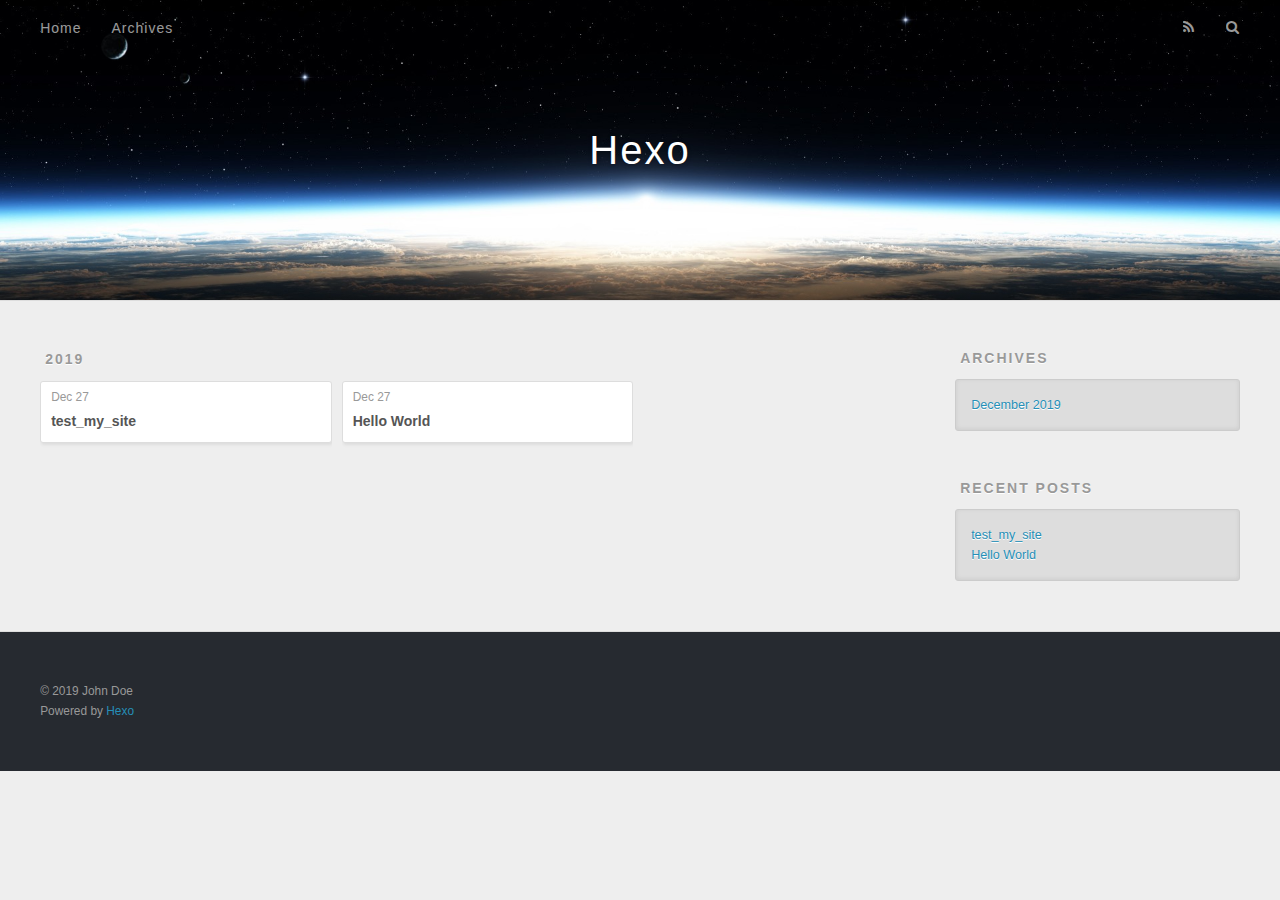
==== archives/index.html @ c35078a8 "Site updated: 2019-12-27 12:17:45" ====
<!DOCTYPE html>
<html>
<head>
  <meta charset="utf-8">
  

  
  <title>Archives | Hexo</title>
  <meta name="viewport" content="width=device-width, initial-scale=1, maximum-scale=1">
  <meta property="og:type" content="website">
<meta property="og:title" content="Hexo">
<meta property="og:url" content="http://yoursite.com/archives/index.html">
<meta property="og:site_name" content="Hexo">
<meta property="og:locale" content="en_US">
<meta property="article:author" content="John Doe">
<meta name="twitter:card" content="summary">
  
    <link rel="alternate" href="/atom.xml" title="Hexo" type="application/atom+xml">
  
  
    <link rel="icon" href="/favicon.png">
  
  
    <link href="//fonts.googleapis.com/css?family=Source+Code+Pro" rel="stylesheet" type="text/css">
  
  
<link rel="stylesheet" href="/css/style.css">

<meta name="generator" content="Hexo 4.2.0"></head>

<body>
  <div id="container">
    <div id="wrap">
      <header id="header">
  <div id="banner"></div>
  <div id="header-outer" class="outer">
    <div id="header-title" class="inner">
      <h1 id="logo-wrap">
        <a href="/" id="logo">Hexo</a>
      </h1>
      
    </div>
    <div id="header-inner" class="inner">
      <nav id="main-nav">
        <a id="main-nav-toggle" class="nav-icon"></a>
        
          <a class="main-nav-link" href="/">Home</a>
        
          <a class="main-nav-link" href="/archives">Archives</a>
        
      </nav>
      <nav id="sub-nav">
        
          <a id="nav-rss-link" class="nav-icon" href="/atom.xml" title="RSS Feed"></a>
        
        <a id="nav-search-btn" class="nav-icon" title="Search"></a>
      </nav>
      <div id="search-form-wrap">
        <form action="//google.com/search" method="get" accept-charset="UTF-8" class="search-form"><input type="search" name="q" class="search-form-input" placeholder="Search"><button type="submit" class="search-form-submit">&#xF002;</button><input type="hidden" name="sitesearch" value="http://yoursite.com"></form>
      </div>
    </div>
  </div>
</header>
      <div class="outer">
        <section id="main">
  
  
    
    
      
      
      <section class="archives-wrap">
        <div class="archive-year-wrap">
          <a href="/archives/2019" class="archive-year">2019</a>
        </div>
        <div class="archives">
    
    <article class="archive-article archive-type-post">
  <div class="archive-article-inner">
    <header class="archive-article-header">
      <a href="/2019/12/27/test-my-site/" class="archive-article-date">
  <time datetime="2019-12-27T04:13:21.000Z" itemprop="datePublished">Dec 27</time>
</a>
      
  
    <h1 itemprop="name">
      <a class="archive-article-title" href="/2019/12/27/test-my-site/">test_my_site</a>
    </h1>
  

    </header>
  </div>
</article>
  
    
    
    <article class="archive-article archive-type-post">
  <div class="archive-article-inner">
    <header class="archive-article-header">
      <a href="/2019/12/27/hello-world/" class="archive-article-date">
  <time datetime="2019-12-27T04:04:22.221Z" itemprop="datePublished">Dec 27</time>
</a>
      
  
    <h1 itemprop="name">
      <a class="archive-article-title" href="/2019/12/27/hello-world/">Hello World</a>
    </h1>
  

    </header>
  </div>
</article>
  
  
    </div></section>
  


</section>
        
          <aside id="sidebar">
  
    

  
    

  
    
  
    
  <div class="widget-wrap">
    <h3 class="widget-title">Archives</h3>
    <div class="widget">
      <ul class="archive-list"><li class="archive-list-item"><a class="archive-list-link" href="/archives/2019/12/">December 2019</a></li></ul>
    </div>
  </div>


  
    
  <div class="widget-wrap">
    <h3 class="widget-title">Recent Posts</h3>
    <div class="widget">
      <ul>
        
          <li>
            <a href="/2019/12/27/test-my-site/">test_my_site</a>
          </li>
        
          <li>
            <a href="/2019/12/27/hello-world/">Hello World</a>
          </li>
        
      </ul>
    </div>
  </div>

  
</aside>
        
      </div>
      <footer id="footer">
  
  <div class="outer">
    <div id="footer-info" class="inner">
      &copy; 2019 John Doe<br>
      Powered by <a href="http://hexo.io/" target="_blank">Hexo</a>
    </div>
  </div>
</footer>
    </div>
    <nav id="mobile-nav">
  
    <a href="/" class="mobile-nav-link">Home</a>
  
    <a href="/archives" class="mobile-nav-link">Archives</a>
  
</nav>
    

<script src="//ajax.googleapis.com/ajax/libs/jquery/2.0.3/jquery.min.js"></script>


  
<link rel="stylesheet" href="/fancybox/jquery.fancybox.css">

  
<script src="/fancybox/jquery.fancybox.pack.js"></script>




<script src="/js/script.js"></script>




  </div>
</body>
</html>
---- css/style.css ----
body {
  width: 100%;
}
body:before,
body:after {
  content: "";
  display: table;
}
body:after {
  clear: both;
}
html,
body,
div,
span,
applet,
object,
iframe,
h1,
h2,
h3,
h4,
h5,
h6,
p,
blockquote,
pre,
a,
abbr,
acronym,
address,
big,
cite,
code,
del,
dfn,
em,
img,
ins,
kbd,
q,
s,
samp,
small,
strike,
strong,
sub,
sup,
tt,
var,
dl,
dt,
dd,
ol,
ul,
li,
fieldset,
form,
label,
legend,
table,
caption,
tbody,
tfoot,
thead,
tr,
th,
td {
  margin: 0;
  padding: 0;
  border: 0;
  outline: 0;
  font-weight: inherit;
  font-style: inherit;
  font-family: inherit;
  font-size: 100%;
  vertical-align: baseline;
}
body {
  line-height: 1;
  color: #000;
  background: #fff;
}
ol,
ul {
  list-style: none;
}
table {
  border-collapse: separate;
  border-spacing: 0;
  vertical-align: middle;
}
caption,
th,
td {
  text-align: left;
  font-weight: normal;
  vertical-align: middle;
}
a img {
  border: none;
}
input,
button {
  margin: 0;
  padding: 0;
}
input::-moz-focus-inner,
button::-moz-focus-inner {
  border: 0;
  padding: 0;
}
@font-face {
  font-family: FontAwesome;
  font-style: normal;
  font-weight: normal;
  src: url("fonts/fontawesome-webfont.eot?v=#4.0.3");
  src: url("fonts/fontawesome-webfont.eot?#iefix&v=#4.0.3") format("embedded-opentype"), url("fonts/fontawesome-webfont.woff?v=#4.0.3") format("woff"), url("fonts/fontawesome-webfont.ttf?v=#4.0.3") format("truetype"), url("fonts/fontawesome-webfont.svg#fontawesomeregular?v=#4.0.3") format("svg");
}
html,
body,
#container {
  height: 100%;
}
body {
  background: #eee;
  font: 14px -apple-system, BlinkMacSystemFont, "Segoe UI", "Roboto", "Oxygen", "Ubuntu", "Cantarell", "Fira Sans", "Droid Sans", "Helvetica Neue", sans-serif;
  -webkit-text-size-adjust: 100%;
}
.outer {
  max-width: 1220px;
  margin: 0 auto;
  padding: 0 20px;
}
.outer:before,
.outer:after {
  content: "";
  display: table;
}
.outer:after {
  clear: both;
}
.inner {
  display: inline;
  float: left;
  width: 98.33333333333333%;
  margin: 0 0.833333333333333%;
}
.left,
.alignleft {
  float: left;
}
.right,
.alignright {
  float: right;
}
.clear {
  clear: both;
}
#container {
  position: relative;
}
.mobile-nav-on {
  overflow: hidden;
}
#wrap {
  height: 100%;
  width: 100%;
  position: absolute;
  top: 0;
  left: 0;
  -webkit-transition: 0.2s ease-out;
  -moz-transition: 0.2s ease-out;
  -ms-transition: 0.2s ease-out;
  transition: 0.2s ease-out;
  z-index: 1;
  background: #eee;
}
.mobile-nav-on #wrap {
  left: 280px;
}
@media screen and (min-width: 768px) {
  #main {
    display: inline;
    float: left;
    width: 73.33333333333333%;
    margin: 0 0.833333333333333%;
  }
}
.article-date,
.article-category-link,
.archive-year,
.widget-title {
  text-decoration: none;
  text-transform: uppercase;
  letter-spacing: 2px;
  color: #999;
  margin-bottom: 1em;
  margin-left: 5px;
  line-height: 1em;
  text-shadow: 0 1px #fff;
  font-weight: bold;
}
.article-inner,
.archive-article-inner {
  background: #fff;
  -webkit-box-shadow: 1px 2px 3px #ddd;
  box-shadow: 1px 2px 3px #ddd;
  border: 1px solid #ddd;
  border-radius: 3px;
}
.article-entry h1,
.widget h1 {
  font-size: 2em;
}
.article-entry h2,
.widget h2 {
  font-size: 1.5em;
}
.article-entry h3,
.widget h3 {
  font-size: 1.3em;
}
.article-entry h4,
.widget h4 {
  font-size: 1.2em;
}
.article-entry h5,
.widget h5 {
  font-size: 1em;
}
.article-entry h6,
.widget h6 {
  font-size: 1em;
  color: #999;
}
.article-entry hr,
.widget hr {
  border: 1px dashed #ddd;
}
.article-entry strong,
.widget strong {
  font-weight: bold;
}
.article-entry em,
.widget em,
.article-entry cite,
.widget cite {
  font-style: italic;
}
.article-entry sup,
.widget sup,
.article-entry sub,
.widget sub {
  font-size: 0.75em;
  line-height: 0;
  position: relative;
  vertical-align: baseline;
}
.article-entry sup,
.widget sup {
  top: -0.5em;
}
.article-entry sub,
.widget sub {
  bottom: -0.2em;
}
.article-entry small,
.widget small {
  font-size: 0.85em;
}
.article-entry acronym,
.widget acronym,
.article-entry abbr,
.widget abbr {
  border-bottom: 1px dotted;
}
.article-entry ul,
.widget ul,
.article-entry ol,
.widget ol,
.article-entry dl,
.widget dl {
  margin: 0 20px;
  line-height: 1.6em;
}
.article-entry ul ul,
.widget ul ul,
.article-entry ol ul,
.widget ol ul,
.article-entry ul ol,
.widget ul ol,
.article-entry ol ol,
.widget ol ol {
  margin-top: 0;
  margin-bottom: 0;
}
.article-entry ul,
.widget ul {
  list-style: disc;
}
.article-entry ol,
.widget ol {
  list-style: decimal;
}
.article-entry dt,
.widget dt {
  font-weight: bold;
}
#header {
  height: 300px;
  position: relative;
  border-bottom: 1px solid #ddd;
}
#header:before,
#header:after {
  content: "";
  position: absolute;
  left: 0;
  right: 0;
  height: 40px;
}
#header:before {
  top: 0;
  background: -webkit-linear-gradient(rgba(0,0,0,0.2), transparent);
  background: -moz-linear-gradient(rgba(0,0,0,0.2), transparent);
  background: -ms-linear-gradient(rgba(0,0,0,0.2), transparent);
  background: linear-gradient(rgba(0,0,0,0.2), transparent);
}
#header:after {
  bottom: 0;
  background: -webkit-linear-gradient(transparent, rgba(0,0,0,0.2));
  background: -moz-linear-gradient(transparent, rgba(0,0,0,0.2));
  background: -ms-linear-gradient(transparent, rgba(0,0,0,0.2));
  background: linear-gradient(transparent, rgba(0,0,0,0.2));
}
#header-outer {
  height: 100%;
  position: relative;
}
#header-inner {
  position: relative;
  overflow: hidden;
}
#banner {
  position: absolute;
  top: 0;
  left: 0;
  width: 100%;
  height: 100%;
  background: url("images/banner.jpg") center #000;
  -webkit-background-size: cover;
  -moz-background-size: cover;
  background-size: cover;
  z-index: -1;
}
#header-title {
  text-align: center;
  height: 40px;
  position: absolute;
  top: 50%;
  left: 0;
  margin-top: -20px;
}
#logo,
#subtitle {
  text-decoration: none;
  color: #fff;
  font-weight: 300;
  text-shadow: 0 1px 4px rgba(0,0,0,0.3);
}
#logo {
  font-size: 40px;
  line-height: 40px;
  letter-spacing: 2px;
}
#subtitle {
  font-size: 16px;
  line-height: 16px;
  letter-spacing: 1px;
}
#subtitle-wrap {
  margin-top: 16px;
}
#main-nav {
  float: left;
  margin-left: -15px;
}
.nav-icon,
.main-nav-link {
  float: left;
  color: #fff;
  opacity: 0.6;
  text-decoration: none;
  text-shadow: 0 1px rgba(0,0,0,0.2);
  -webkit-transition: opacity 0.2s;
  -moz-transition: opacity 0.2s;
  -ms-transition: opacity 0.2s;
  transition: opacity 0.2s;
  display: block;
  padding: 20px 15px;
}
.nav-icon:hover,
.main-nav-link:hover {
  opacity: 1;
}
.nav-icon {
  font-family: FontAwesome;
  text-align: center;
  font-size: 14px;
  width: 14px;
  height: 14px;
  padding: 20px 15px;
  position: relative;
  cursor: pointer;
}
.main-nav-link {
  font-weight: 300;
  letter-spacing: 1px;
}
@media screen and (max-width: 479px) {
  .main-nav-link {
    display: none;
  }
}
#main-nav-toggle {
  display: none;
}
#main-nav-toggle:before {
  content: "\f0c9";
}
@media screen and (max-width: 479px) {
  #main-nav-toggle {
    display: block;
  }
}
#sub-nav {
  float: right;
  margin-right: -15px;
}
#nav-rss-link:before {
  content: "\f09e";
}
#nav-search-btn:before {
  content: "\f002";
}
#search-form-wrap {
  position: absolute;
  top: 15px;
  width: 150px;
  height: 30px;
  right: -150px;
  opacity: 0;
  -webkit-transition: 0.2s ease-out;
  -moz-transition: 0.2s ease-out;
  -ms-transition: 0.2s ease-out;
  transition: 0.2s ease-out;
}
#search-form-wrap.on {
  opacity: 1;
  right: 0;
}
@media screen and (max-width: 479px) {
  #search-form-wrap {
    width: 100%;
    right: -100%;
  }
}
.search-form {
  position: absolute;
  top: 0;
  left: 0;
  right: 0;
  background: #fff;
  padding: 5px 15px;
  border-radius: 15px;
  -webkit-box-shadow: 0 0 10px rgba(0,0,0,0.3);
  box-shadow: 0 0 10px rgba(0,0,0,0.3);
}
.search-form-input {
  border: none;
  background: none;
  color: #555;
  width: 100%;
  font: 13px -apple-system, BlinkMacSystemFont, "Segoe UI", "Roboto", "Oxygen", "Ubuntu", "Cantarell", "Fira Sans", "Droid Sans", "Helvetica Neue", sans-serif;
  outline: none;
}
.search-form-input::-webkit-search-results-decoration,
.search-form-input::-webkit-search-cancel-button {
  -webkit-appearance: none;
}
.search-form-submit {
  position: absolute;
  top: 50%;
  right: 10px;
  margin-top: -7px;
  font: 13px FontAwesome;
  border: none;
  background: none;
  color: #bbb;
  cursor: pointer;
}
.search-form-submit:hover,
.search-form-submit:focus {
  color: #777;
}
.article {
  margin: 50px 0;
}
.article-inner {
  overflow: hidden;
}
.article-meta:before,
.article-meta:after {
  content: "";
  display: table;
}
.article-meta:after {
  clear: both;
}
.article-date {
  float: left;
}
.article-category {
  float: left;
  line-height: 1em;
  color: #ccc;
  text-shadow: 0 1px #fff;
  margin-left: 8px;
}
.article-category:before {
  content: "\2022";
}
.article-category-link {
  margin: 0 12px 1em;
}
.article-header {
  padding: 20px 20px 0;
}
.article-title {
  text-decoration: none;
  font-size: 2em;
  font-weight: bold;
  color: #555;
  line-height: 1.1em;
  -webkit-transition: color 0.2s;
  -moz-transition: color 0.2s;
  -ms-transition: color 0.2s;
  transition: color 0.2s;
}
a.article-title:hover {
  color: #258fb8;
}
.article-entry {
  color: #555;
  padding: 0 20px;
}
.article-entry:before,
.article-entry:after {
  content: "";
  display: table;
}
.article-entry:after {
  clear: both;
}
.article-entry p,
.article-entry table {
  line-height: 1.6em;
  margin: 1.6em 0;
}
.article-entry h1,
.article-entry h2,
.article-entry h3,
.article-entry h4,
.article-entry h5,
.article-entry h6 {
  font-weight: bold;
}
.article-entry h1,
.article-entry h2,
.article-entry h3,
.article-entry h4,
.article-entry h5,
.article-entry h6 {
  line-height: 1.1em;
  margin: 1.1em 0;
}
.article-entry a {
  color: #258fb8;
  text-decoration: none;
}
.article-entry a:hover {
  text-decoration: underline;
}
.article-entry ul,
.article-entry ol,
.article-entry dl {
  margin-top: 1.6em;
  margin-bottom: 1.6em;
}
.article-entry img,
.article-entry video {
  max-width: 100%;
  height: auto;
  display: block;
  margin: auto;
}
.article-entry iframe {
  border: none;
}
.article-entry table {
  width: 100%;
  border-collapse: collapse;
  border-spacing: 0;
}
.article-entry th {
  font-weight: bold;
  border-bottom: 3px solid #ddd;
  padding-bottom: 0.5em;
}
.article-entry td {
  border-bottom: 1px solid #ddd;
  padding: 10px 0;
}
.article-entry blockquote {
  font-family: Georgia, "Times New Roman", serif;
  font-size: 1.4em;
  margin: 1.6em 20px;
  text-align: center;
}
.article-entry blockquote footer {
  font-size: 14px;
  margin: 1.6em 0;
  font-family: -apple-system, BlinkMacSystemFont, "Segoe UI", "Roboto", "Oxygen", "Ubuntu", "Cantarell", "Fira Sans", "Droid Sans", "Helvetica Neue", sans-serif;
}
.article-entry blockquote footer cite:before {
  content: "—";
  padding: 0 0.5em;
}
.article-entry .pullquote {
  text-align: left;
  width: 45%;
  margin: 0;
}
.article-entry .pullquote.left {
  margin-left: 0.5em;
  margin-right: 1em;
}
.article-entry .pullquote.right {
  margin-right: 0.5em;
  margin-left: 1em;
}
.article-entry .caption {
  color: #999;
  display: block;
  font-size: 0.9em;
  margin-top: 0.5em;
  position: relative;
  text-align: center;
}
.article-entry .video-container {
  position: relative;
  padding-top: 56.25%;
  height: 0;
  overflow: hidden;
}
.article-entry .video-container iframe,
.article-entry .video-container object,
.article-entry .video-container embed {
  position: absolute;
  top: 0;
  left: 0;
  width: 100%;
  height: 100%;
  margin-top: 0;
}
.article-more-link a {
  display: inline-block;
  line-height: 1em;
  padding: 6px 15px;
  border-radius: 15px;
  background: #eee;
  color: #999;
  text-shadow: 0 1px #fff;
  text-decoration: none;
}
.article-more-link a:hover {
  background: #258fb8;
  color: #fff;
  text-decoration: none;
  text-shadow: 0 1px #1e7293;
}
.article-footer {
  font-size: 0.85em;
  line-height: 1.6em;
  border-top: 1px solid #ddd;
  padding-top: 1.6em;
  margin: 0 20px 20px;
}
.article-footer:before,
.article-footer:after {
  content: "";
  display: table;
}
.article-footer:after {
  clear: both;
}
.article-footer a {
  color: #999;
  text-decoration: none;
}
.article-footer a:hover {
  color: #555;
}
.article-tag-list-item {
  float: left;
  margin-right: 10px;
}
.article-tag-list-link:before {
  content: "#";
}
.article-comment-link {
  float: right;
}
.article-comment-link:before {
  content: "\f075";
  font-family: FontAwesome;
  padding-right: 8px;
}
.article-share-link {
  cursor: pointer;
  float: right;
  margin-left: 20px;
}
.article-share-link:before {
  content: "\f064";
  font-family: FontAwesome;
  padding-right: 6px;
}
#article-nav {
  position: relative;
}
#article-nav:before,
#article-nav:after {
  content: "";
  display: table;
}
#article-nav:after {
  clear: both;
}
@media screen and (min-width: 768px) {
  #article-nav {
    margin: 50px 0;
  }
  #article-nav:before {
    width: 8px;
    height: 8px;
    position: absolute;
    top: 50%;
    left: 50%;
    margin-top: -4px;
    margin-left: -4px;
    content: "";
    border-radius: 50%;
    background: #ddd;
    -webkit-box-shadow: 0 1px 2px #fff;
    box-shadow: 0 1px 2px #fff;
  }
}
.article-nav-link-wrap {
  text-decoration: none;
  text-shadow: 0 1px #fff;
  color: #999;
  -webkit-box-sizing: border-box;
  -moz-box-sizing: border-box;
  box-sizing: border-box;
  margin-top: 50px;
  text-align: center;
  display: block;
}
.article-nav-link-wrap:hover {
  color: #555;
}
@media screen and (min-width: 768px) {
  .article-nav-link-wrap {
    width: 50%;
    margin-top: 0;
  }
}
@media screen and (min-width: 768px) {
  #article-nav-newer {
    float: left;
    text-align: right;
    padding-right: 20px;
  }
}
@media screen and (min-width: 768px) {
  #article-nav-older {
    float: right;
    text-align: left;
    padding-left: 20px;
  }
}
.article-nav-caption {
  text-transform: uppercase;
  letter-spacing: 2px;
  color: #ddd;
  line-height: 1em;
  font-weight: bold;
}
#article-nav-newer .article-nav-caption {
  margin-right: -2px;
}
.article-nav-title {
  font-size: 0.85em;
  line-height: 1.6em;
  margin-top: 0.5em;
}
.article-share-box {
  position: absolute;
  display: none;
  background: #fff;
  -webkit-box-shadow: 1px 2px 10px rgba(0,0,0,0.2);
  box-shadow: 1px 2px 10px rgba(0,0,0,0.2);
  border-radius: 3px;
  margin-left: -145px;
  overflow: hidden;
  z-index: 1;
}
.article-share-box.on {
  display: block;
}
.article-share-input {
  width: 100%;
  background: none;
  -webkit-box-sizing: border-box;
  -moz-box-sizing: border-box;
  box-sizing: border-box;
  font: 14px -apple-system, BlinkMacSystemFont, "Segoe UI", "Roboto", "Oxygen", "Ubuntu", "Cantarell", "Fira Sans", "Droid Sans", "Helvetica Neue", sans-serif;
  padding: 0 15px;
  color: #555;
  outline: none;
  border: 1px solid #ddd;
  border-radius: 3px 3px 0 0;
  height: 36px;
  line-height: 36px;
}
.article-share-links {
  background: #eee;
}
.article-share-links:before,
.article-share-links:after {
  content: "";
  display: table;
}
.article-share-links:after {
  clear: both;
}
.article-share-twitter,
.article-share-facebook,
.article-share-pinterest,
.article-share-google {
  width: 50px;
  height: 36px;
  display: block;
  float: left;
  position: relative;
  color: #999;
  text-shadow: 0 1px #fff;
}
.article-share-twitter:before,
.article-share-facebook:before,
.article-share-pinterest:before,
.article-share-google:before {
  font-size: 20px;
  font-family: FontAwesome;
  width: 20px;
  height: 20px;
  position: absolute;
  top: 50%;
  left: 50%;
  margin-top: -10px;
  margin-left: -10px;
  text-align: center;
}
.article-share-twitter:hover,
.article-share-facebook:hover,
.article-share-pinterest:hover,
.article-share-google:hover {
  color: #fff;
}
.article-share-twitter:before {
  content: "\f099";
}
.article-share-twitter:hover {
  background: #00aced;
  text-shadow: 0 1px #008abe;
}
.article-share-facebook:before {
  content: "\f09a";
}
.article-share-facebook:hover {
  background: #3b5998;
  text-shadow: 0 1px #2f477a;
}
.article-share-pinterest:before {
  content: "\f0d2";
}
.article-share-pinterest:hover {
  background: #cb2027;
  text-shadow: 0 1px #a21a1f;
}
.article-share-google:before {
  content: "\f0d5";
}
.article-share-google:hover {
  background: #dd4b39;
  text-shadow: 0 1px #be3221;
}
.article-gallery {
  background: #000;
  position: relative;
}
.article-gallery-photos {
  position: relative;
  overflow: hidden;
}
.article-gallery-img {
  display: none;
  max-width: 100%;
}
.article-gallery-img:first-child {
  display: block;
}
.article-gallery-img.loaded {
  position: absolute;
  display: block;
}
.article-gallery-img img {
  display: block;
  max-width: 100%;
  margin: 0 auto;
}
#comments {
  background: #fff;
  -webkit-box-shadow: 1px 2px 3px #ddd;
  box-shadow: 1px 2px 3px #ddd;
  padding: 20px;
  border: 1px solid #ddd;
  border-radius: 3px;
  margin: 50px 0;
}
#comments a {
  color: #258fb8;
}
.archives-wrap {
  margin: 50px 0;
}
.archives:before,
.archives:after {
  content: "";
  display: table;
}
.archives:after {
  clear: both;
}
.archive-year-wrap {
  margin-bottom: 1em;
}
.archives {
  -webkit-column-gap: 10px;
  -moz-column-gap: 10px;
  column-gap: 10px;
}
@media screen and (min-width: 480px) and (max-width: 767px) {
  .archives {
    -webkit-column-count: 2;
    -moz-column-count: 2;
    column-count: 2;
  }
}
@media screen and (min-width: 768px) {
  .archives {
    -webkit-column-count: 3;
    -moz-column-count: 3;
    column-count: 3;
  }
}
.archive-article {
  -webkit-column-break-inside: avoid;
  page-break-inside: avoid;
  overflow: hidden;
  break-inside: avoid-column;
}
.archive-article-inner {
  padding: 10px;
  margin-bottom: 15px;
}
.archive-article-title {
  text-decoration: none;
  font-weight: bold;
  color: #555;
  -webkit-transition: color 0.2s;
  -moz-transition: color 0.2s;
  -ms-transition: color 0.2s;
  transition: color 0.2s;
  line-height: 1.6em;
}
.archive-article-title:hover {
  color: #258fb8;
}
.archive-article-footer {
  margin-top: 1em;
}
.archive-article-date {
  color: #999;
  text-decoration: none;
  font-size: 0.85em;
  line-height: 1em;
  margin-bottom: 0.5em;
  display: block;
}
#page-nav {
  margin: 50px auto;
  background: #fff;
  -webkit-box-shadow: 1px 2px 3px #ddd;
  box-shadow: 1px 2px 3px #ddd;
  border: 1px solid #ddd;
  border-radius: 3px;
  text-align: center;
  color: #999;
  overflow: hidden;
}
#page-nav:before,
#page-nav:after {
  content: "";
  display: table;
}
#page-nav:after {
  clear: both;
}
#page-nav a,
#page-nav span {
  padding: 10px 20px;
  line-height: 1;
  height: 2ex;
}
#page-nav a {
  color: #999;
  text-decoration: none;
}
#page-nav a:hover {
  background: #999;
  color: #fff;
}
#page-nav .prev {
  float: left;
}
#page-nav .next {
  float: right;
}
#page-nav .page-number {
  display: inline-block;
}
@media screen and (max-width: 479px) {
  #page-nav .page-number {
    display: none;
  }
}
#page-nav .current {
  color: #555;
  font-weight: bold;
}
#page-nav .space {
  color: #ddd;
}
#footer {
  background: #262a30;
  padding: 50px 0;
  border-top: 1px solid #ddd;
  color: #999;
}
#footer a {
  color: #258fb8;
  text-decoration: none;
}
#footer a:hover {
  text-decoration: underline;
}
#footer-info {
  line-height: 1.6em;
  font-size: 0.85em;
}
.article-entry pre,
.article-entry .highlight {
  background: #2d2d2d;
  margin: 0 -20px;
  padding: 15px 20px;
  border-style: solid;
  border-color: #ddd;
  border-width: 1px 0;
  overflow: auto;
  color: #ccc;
  line-height: 22.400000000000002px;
}
.article-entry .highlight .gutter pre,
.article-entry .gist .gist-file .gist-data .line-numbers {
  color: #666;
  font-size: 0.85em;
}
.article-entry pre,
.article-entry code {
  font-family: "Source Code Pro", Consolas, Monaco, Menlo, Consolas, monospace;
}
.article-entry code {
  background: #eee;
  text-shadow: 0 1px #fff;
  padding: 0 0.3em;
}
.article-entry pre code {
  background: none;
  text-shadow: none;
  padding: 0;
}
.article-entry .highlight pre {
  border: none;
  margin: 0;
  padding: 0;
}
.article-entry .highlight table {
  margin: 0;
  width: auto;
}
.article-entry .highlight td {
  border: none;
  padding: 0;
}
.article-entry .highlight figcaption {
  font-size: 0.85em;
  color: #999;
  line-height: 1em;
  margin-bottom: 1em;
}
.article-entry .highlight figcaption:before,
.article-entry .highlight figcaption:after {
  content: "";
  display: table;
}
.article-entry .highlight figcaption:after {
  clear: both;
}
.article-entry .highlight figcaption a {
  float: right;
}
.article-entry .highlight .gutter pre {
  text-align: right;
  padding-right: 20px;
}
.article-entry .highlight .line {
  height: 22.400000000000002px;
}
.article-entry .highlight .line.marked {
  background: #515151;
}
.article-entry .gist {
  margin: 0 -20px;
  border-style: solid;
  border-color: #ddd;
  border-width: 1px 0;
  background: #2d2d2d;
  padding: 15px 20px 15px 0;
}
.article-entry .gist .gist-file {
  border: none;
  font-family: "Source Code Pro", Consolas, Monaco, Menlo, Consolas, monospace;
  margin: 0;
}
.article-entry .gist .gist-file .gist-data {
  background: none;
  border: none;
}
.article-entry .gist .gist-file .gist-data .line-numbers {
  background: none;
  border: none;
  padding: 0 20px 0 0;
}
.article-entry .gist .gist-file .gist-data .line-data {
  padding: 0 !important;
}
.article-entry .gist .gist-file .highlight {
  margin: 0;
  padding: 0;
  border: none;
}
.article-entry .gist .gist-file .gist-meta {
  background: #2d2d2d;
  color: #999;
  font: 0.85em -apple-system, BlinkMacSystemFont, "Segoe UI", "Roboto", "Oxygen", "Ubuntu", "Cantarell", "Fira Sans", "Droid Sans", "Helvetica Neue", sans-serif;
  text-shadow: 0 0;
  padding: 0;
  margin-top: 1em;
  margin-left: 20px;
}
.article-entry .gist .gist-file .gist-meta a {
  color: #258fb8;
  font-weight: normal;
}
.article-entry .gist .gist-file .gist-meta a:hover {
  text-decoration: underline;
}
pre .comment,
pre .title {
  color: #999;
}
pre .variable,
pre .attribute,
pre .tag,
pre .regexp,
pre .ruby .constant,
pre .xml .tag .title,
pre .xml .pi,
pre .xml .doctype,
pre .html .doctype,
pre .css .id,
pre .css .class,
pre .css .pseudo {
  color: #f2777a;
}
pre .number,
pre .preprocessor,
pre .built_in,
pre .literal,
pre .params,
pre .constant {
  color: #f99157;
}
pre .class,
pre .ruby .class .title,
pre .css .rules .attribute {
  color: #9c9;
}
pre .string,
pre .value,
pre .inheritance,
pre .header,
pre .ruby .symbol,
pre .xml .cdata {
  color: #9c9;
}
pre .css .hexcolor {
  color: #6cc;
}
pre .function,
pre .python .decorator,
pre .python .title,
pre .ruby .function .title,
pre .ruby .title .keyword,
pre .perl .sub,
pre .javascript .title,
pre .coffeescript .title {
  color: #69c;
}
pre .keyword,
pre .javascript .function {
  color: #c9c;
}
@media screen and (max-width: 479px) {
  #mobile-nav {
    position: absolute;
    top: 0;
    left: 0;
    width: 280px;
    height: 100%;
    background: #191919;
    border-right: 1px solid #fff;
  }
}
@media screen and (max-width: 479px) {
  .mobile-nav-link {
    display: block;
    color: #999;
    text-decoration: none;
    padding: 15px 20px;
    font-weight: bold;
  }
  .mobile-nav-link:hover {
    color: #fff;
  }
}
@media screen and (min-width: 768px) {
  #sidebar {
    display: inline;
    float: left;
    width: 23.333333333333332%;
    margin: 0 0.833333333333333%;
  }
}
.widget-wrap {
  margin: 50px 0;
}
.widget {
  color: #777;
  text-shadow: 0 1px #fff;
  background: #ddd;
  -webkit-box-shadow: 0 -1px 4px #ccc inset;
  box-shadow: 0 -1px 4px #ccc inset;
  border: 1px solid #ccc;
  padding: 15px;
  border-radius: 3px;
}
.widget a {
  color: #258fb8;
  text-decoration: none;
}
.widget a:hover {
  text-decoration: underline;
}
.widget ul ul,
.widget ol ul,
.widget dl ul,
.widget ul ol,
.widget ol ol,
.widget dl ol,
.widget ul dl,
.widget ol dl,
.widget dl dl {
  margin-left: 15px;
  list-style: disc;
}
.widget {
  line-height: 1.6em;
  word-wrap: break-word;
  font-size: 0.9em;
}
.widget ul,
.widget ol {
  list-style: none;
  margin: 0;
}
.widget ul ul,
.widget ol ul,
.widget ul ol,
.widget ol ol {
  margin: 0 20px;
}
.widget ul ul,
.widget ol ul {
  list-style: disc;
}
.widget ul ol,
.widget ol ol {
  list-style: decimal;
}
.category-list-count,
.tag-list-count,
.archive-list-count {
  padding-left: 5px;
  color: #999;
  font-size: 0.85em;
}
.category-list-count:before,
.tag-list-count:before,
.archive-list-count:before {
  content: "(";
}
.category-list-count:after,
.tag-list-count:after,
.archive-list-count:after {
  content: ")";
}
.tagcloud a {
  margin-right: 5px;
  display: inline-block;
}
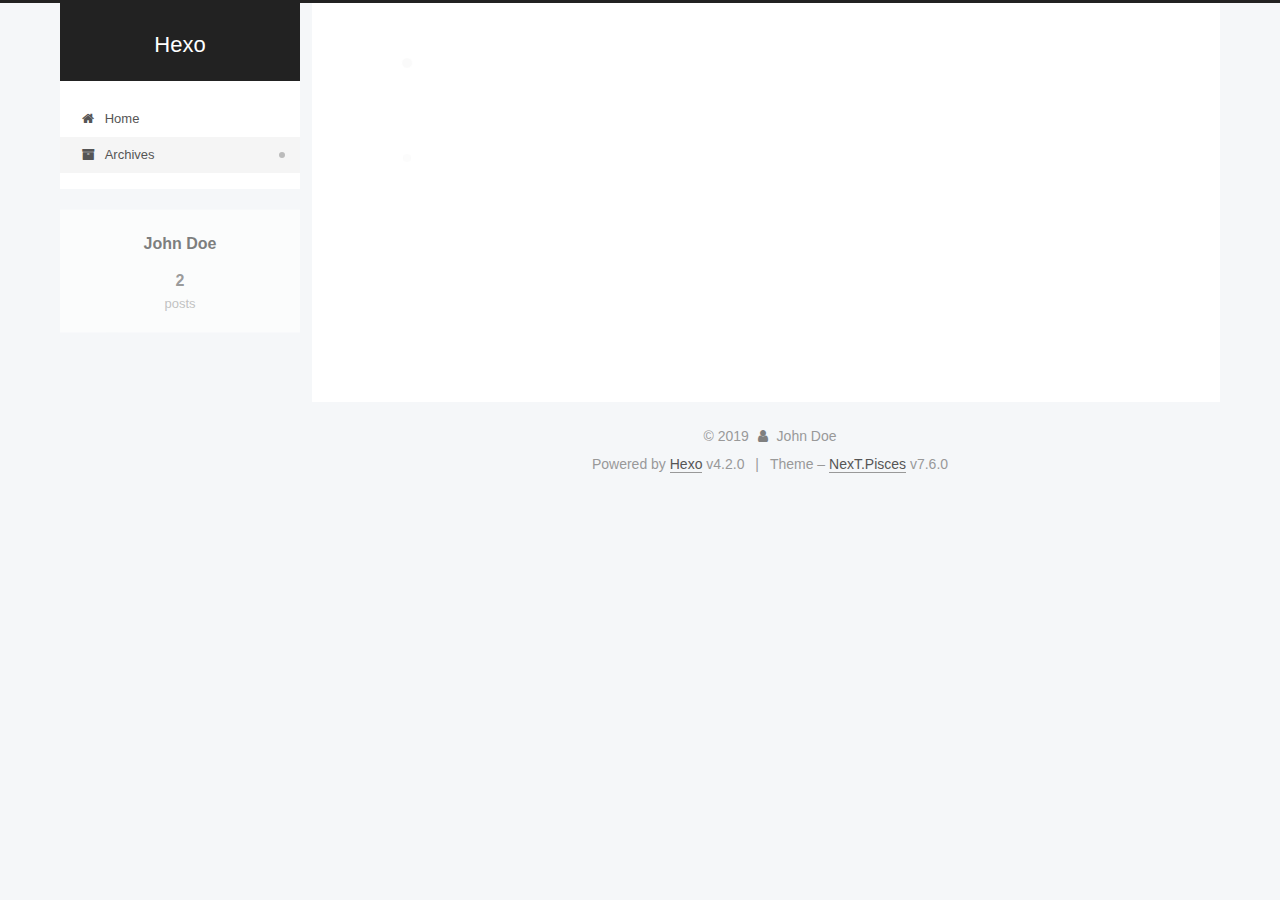
==== commit dd7509b1: "Site updated: 2019-12-27 15:41:25" ====
--- a/archives/index.html
+++ b/archives/index.html
@@ -1,12 +1,51 @@
 <!DOCTYPE html>
-<html>
+<html lang="en">
 <head>
-  <meta charset="utf-8">
-  
-
-  
-  <title>Archives | Hexo</title>
-  <meta name="viewport" content="width=device-width, initial-scale=1, maximum-scale=1">
+  <meta charset="UTF-8">
+<meta name="viewport" content="width=device-width, initial-scale=1, maximum-scale=2">
+<meta name="theme-color" content="#222">
+<meta name="generator" content="Hexo 4.2.0">
+  <link rel="apple-touch-icon" sizes="180x180" href="/images/apple-touch-icon-next.png">
+  <link rel="icon" type="image/png" sizes="32x32" href="/images/favicon-32x32-next.png">
+  <link rel="icon" type="image/png" sizes="16x16" href="/images/favicon-16x16-next.png">
+  <link rel="mask-icon" href="/images/logo.svg" color="#222">
+
+<link rel="stylesheet" href="/css/main.css">
+
+
+<link rel="stylesheet" href="/lib/font-awesome/css/font-awesome.min.css">
+
+
+<script id="hexo-configurations">
+  var NexT = window.NexT || {};
+  var CONFIG = {
+    hostname: new URL('http://yoursite.com').hostname,
+    root: '/',
+    scheme: 'Pisces',
+    version: '7.6.0',
+    exturl: false,
+    sidebar: {"position":"left","display":"post","padding":18,"offset":12,"onmobile":false},
+    copycode: {"enable":false,"show_result":false,"style":null},
+    back2top: {"enable":true,"sidebar":false,"scrollpercent":false},
+    bookmark: {"enable":false,"color":"#222","save":"auto"},
+    fancybox: false,
+    mediumzoom: false,
+    lazyload: false,
+    pangu: false,
+    comments: {"style":"tabs","active":null,"storage":true,"lazyload":false,"nav":null},
+    algolia: {
+      appID: '',
+      apiKey: '',
+      indexName: '',
+      hits: {"per_page":10},
+      labels: {"input_placeholder":"Search for Posts","hits_empty":"We didn't find any results for the search: ${query}","hits_stats":"${hits} results found in ${time} ms"}
+    },
+    localsearch: {"enable":false,"trigger":"auto","top_n_per_article":1,"unescape":false,"preload":false},
+    path: '',
+    motion: {"enable":true,"async":false,"transition":{"post_block":"fadeIn","post_header":"slideDownIn","post_body":"slideDownIn","coll_header":"slideLeftIn","sidebar":"slideUpIn"}}
+  };
+</script>
+
   <meta property="og:type" content="website">
 <meta property="og:title" content="Hexo">
 <meta property="og:url" content="http://yoursite.com/archives/index.html">
@@ -14,188 +53,327 @@
 <meta property="og:locale" content="en_US">
 <meta property="article:author" content="John Doe">
 <meta name="twitter:card" content="summary">
-  
-    <link rel="alternate" href="/atom.xml" title="Hexo" type="application/atom+xml">
-  
-  
-    <link rel="icon" href="/favicon.png">
-  
-  
-    <link href="//fonts.googleapis.com/css?family=Source+Code+Pro" rel="stylesheet" type="text/css">
-  
-  
-<link rel="stylesheet" href="/css/style.css">
-
-<meta name="generator" content="Hexo 4.2.0"></head>
-
-<body>
-  <div id="container">
-    <div id="wrap">
-      <header id="header">
-  <div id="banner"></div>
-  <div id="header-outer" class="outer">
-    <div id="header-title" class="inner">
-      <h1 id="logo-wrap">
-        <a href="/" id="logo">Hexo</a>
-      </h1>
+
+<link rel="canonical" href="http://yoursite.com/archives/">
+
+
+<script id="page-configurations">
+  // https://hexo.io/docs/variables.html
+  CONFIG.page = {
+    sidebar: "",
+    isHome: false,
+    isPost: false
+  };
+</script>
+
+  <title>Archive | Hexo</title>
+  
+
+
+
+
+
+
+  <noscript>
+  <style>
+  .use-motion .brand,
+  .use-motion .menu-item,
+  .sidebar-inner,
+  .use-motion .post-block,
+  .use-motion .pagination,
+  .use-motion .comments,
+  .use-motion .post-header,
+  .use-motion .post-body,
+  .use-motion .collection-header { opacity: initial; }
+
+  .use-motion .site-title,
+  .use-motion .site-subtitle {
+    opacity: initial;
+    top: initial;
+  }
+
+  .use-motion .logo-line-before i { left: initial; }
+  .use-motion .logo-line-after i { right: initial; }
+  </style>
+</noscript>
+
+</head>
+
+<body itemscope itemtype="http://schema.org/WebPage">
+  <div class="container use-motion">
+    <div class="headband"></div>
+
+    <header class="header" itemscope itemtype="http://schema.org/WPHeader">
+      <div class="header-inner"><div class="site-brand-container">
+  <div class="site-meta">
+
+    <div>
+      <a href="/" class="brand" rel="start">
+        <span class="logo-line-before"><i></i></span>
+        <span class="site-title">Hexo</span>
+        <span class="logo-line-after"><i></i></span>
+      </a>
+    </div>
+  </div>
+
+  <div class="site-nav-toggle">
+    <div class="toggle" aria-label="Toggle navigation bar">
+      <span class="toggle-line toggle-line-first"></span>
+      <span class="toggle-line toggle-line-middle"></span>
+      <span class="toggle-line toggle-line-last"></span>
+    </div>
+  </div>
+</div>
+
+
+<nav class="site-nav">
+  
+  <ul id="menu" class="menu">
+        <li class="menu-item menu-item-home">
+
+    <a href="/" rel="section"><i class="fa fa-fw fa-home"></i>Home</a>
+
+  </li>
+        <li class="menu-item menu-item-archives">
+
+    <a href="/archives/" rel="section"><i class="fa fa-fw fa-archive"></i>Archives</a>
+
+  </li>
+  </ul>
+
+</nav>
+</div>
+    </header>
+
+    
+  <div class="back-to-top">
+    <i class="fa fa-arrow-up"></i>
+    <span>0%</span>
+  </div>
+
+
+    <main class="main">
+      <div class="main-inner">
+        <div class="content-wrap">
+          
+
+          <div class="content">
+            
+
+  
+  
+  
+  <div class="post-block">
+    <div class="posts-collapse">
+      <div class="collection-title">
+        <span class="collection-header">Um..! 2 posts in total. Keep on posting.</span>
+      </div>
+
       
-    </div>
-    <div id="header-inner" class="inner">
-      <nav id="main-nav">
-        <a id="main-nav-toggle" class="nav-icon"></a>
+    <div class="collection-year">
+      <h1 class="collection-header">2019</h1>
+    </div>
+
+  <article itemscope itemtype="http://schema.org/Article">
+    <header class="post-header">
+
+      <div class="post-meta">
+        <time itemprop="dateCreated"
+              datetime="2019-12-27T12:13:21+08:00"
+              content="2019-12-27">
+          12-27
+        </time>
+      </div>
+
+      <h2 class="post-title">
+          <a class="post-title-link" href="/2019/12/27/test-my-site/" itemprop="url">
+            <span itemprop="name">test_my_site</span>
+          </a>
+      </h2>
+
+    </header>
+  </article>
+
+  <article itemscope itemtype="http://schema.org/Article">
+    <header class="post-header">
+
+      <div class="post-meta">
+        <time itemprop="dateCreated"
+              datetime="2019-12-27T12:04:22+08:00"
+              content="2019-12-27">
+          12-27
+        </time>
+      </div>
+
+      <h2 class="post-title">
+          <a class="post-title-link" href="/2019/12/27/hello-world/" itemprop="url">
+            <span itemprop="name">Hello World</span>
+          </a>
+      </h2>
+
+    </header>
+  </article>
+
+
+    </div>
+  </div>
+  
+  
+  
+
+  
+
+
+
+          </div>
+          
+
+<script>
+  window.addEventListener('tabs:register', () => {
+    let activeClass = CONFIG.comments.activeClass;
+    if (CONFIG.comments.storage) {
+      activeClass = localStorage.getItem('comments_active') || activeClass;
+    }
+    if (activeClass) {
+      let activeTab = document.querySelector(`a[href="#comment-${activeClass}"]`);
+      if (activeTab) {
+        activeTab.click();
+      }
+    }
+  });
+  if (CONFIG.comments.storage) {
+    window.addEventListener('tabs:click', event => {
+      if (!event.target.matches('.tabs-comment .tab-content .tab-pane')) return;
+      let commentClass = event.target.classList[1];
+      localStorage.setItem('comments_active', commentClass);
+    });
+  }
+</script>
+
+        </div>
+          
+  
+  <div class="toggle sidebar-toggle">
+    <span class="toggle-line toggle-line-first"></span>
+    <span class="toggle-line toggle-line-middle"></span>
+    <span class="toggle-line toggle-line-last"></span>
+  </div>
+
+  <aside class="sidebar">
+    <div class="sidebar-inner">
+
+      <ul class="sidebar-nav motion-element">
+        <li class="sidebar-nav-toc">
+          Table of Contents
+        </li>
+        <li class="sidebar-nav-overview">
+          Overview
+        </li>
+      </ul>
+
+      <!--noindex-->
+      <div class="post-toc-wrap sidebar-panel">
+      </div>
+      <!--/noindex-->
+
+      <div class="site-overview-wrap sidebar-panel">
+        <div class="site-author motion-element" itemprop="author" itemscope itemtype="http://schema.org/Person">
+  <p class="site-author-name" itemprop="name">John Doe</p>
+  <div class="site-description" itemprop="description"></div>
+</div>
+<div class="site-state-wrap motion-element">
+  <nav class="site-state">
+      <div class="site-state-item site-state-posts">
+          <a href="/archives/">
         
-          <a class="main-nav-link" href="/">Home</a>
+          <span class="site-state-item-count">2</span>
+          <span class="site-state-item-name">posts</span>
+        </a>
+      </div>
+  </nav>
+</div>
+
+
+
+      </div>
+
+    </div>
+  </aside>
+  <div id="sidebar-dimmer"></div>
+
+
+      </div>
+    </main>
+
+    <footer class="footer">
+      <div class="footer-inner">
         
-          <a class="main-nav-link" href="/archives">Archives</a>
+
+<div class="copyright">
+  
+  &copy; 
+  <span itemprop="copyrightYear">2019</span>
+  <span class="with-love">
+    <i class="fa fa-user"></i>
+  </span>
+  <span class="author" itemprop="copyrightHolder">John Doe</span>
+</div>
+  <div class="powered-by">Powered by <a href="https://hexo.io/" class="theme-link" rel="noopener" target="_blank">Hexo</a> v4.2.0
+  </div>
+  <span class="post-meta-divider">|</span>
+  <div class="theme-info">Theme – <a href="https://pisces.theme-next.org/" class="theme-link" rel="noopener" target="_blank">NexT.Pisces</a> v7.6.0
+  </div>
+
         
-      </nav>
-      <nav id="sub-nav">
-        
-          <a id="nav-rss-link" class="nav-icon" href="/atom.xml" title="RSS Feed"></a>
-        
-        <a id="nav-search-btn" class="nav-icon" title="Search"></a>
-      </nav>
-      <div id="search-form-wrap">
-        <form action="//google.com/search" method="get" accept-charset="UTF-8" class="search-form"><input type="search" name="q" class="search-form-input" placeholder="Search"><button type="submit" class="search-form-submit">&#xF002;</button><input type="hidden" name="sitesearch" value="http://yoursite.com"></form>
-      </div>
-    </div>
-  </div>
-</header>
-      <div class="outer">
-        <section id="main">
-  
-  
-    
-    
-      
-      
-      <section class="archives-wrap">
-        <div class="archive-year-wrap">
-          <a href="/archives/2019" class="archive-year">2019</a>
-        </div>
-        <div class="archives">
-    
-    <article class="archive-article archive-type-post">
-  <div class="archive-article-inner">
-    <header class="archive-article-header">
-      <a href="/2019/12/27/test-my-site/" class="archive-article-date">
-  <time datetime="2019-12-27T04:13:21.000Z" itemprop="datePublished">Dec 27</time>
-</a>
-      
-  
-    <h1 itemprop="name">
-      <a class="archive-article-title" href="/2019/12/27/test-my-site/">test_my_site</a>
-    </h1>
-  
-
-    </header>
-  </div>
-</article>
-  
-    
-    
-    <article class="archive-article archive-type-post">
-  <div class="archive-article-inner">
-    <header class="archive-article-header">
-      <a href="/2019/12/27/hello-world/" class="archive-article-date">
-  <time datetime="2019-12-27T04:04:22.221Z" itemprop="datePublished">Dec 27</time>
-</a>
-      
-  
-    <h1 itemprop="name">
-      <a class="archive-article-title" href="/2019/12/27/hello-world/">Hello World</a>
-    </h1>
-  
-
-    </header>
-  </div>
-</article>
-  
-  
-    </div></section>
-  
-
-
-</section>
-        
-          <aside id="sidebar">
-  
-    
-
-  
-    
-
-  
-    
-  
-    
-  <div class="widget-wrap">
-    <h3 class="widget-title">Archives</h3>
-    <div class="widget">
-      <ul class="archive-list"><li class="archive-list-item"><a class="archive-list-link" href="/archives/2019/12/">December 2019</a></li></ul>
-    </div>
-  </div>
-
-
-  
-    
-  <div class="widget-wrap">
-    <h3 class="widget-title">Recent Posts</h3>
-    <div class="widget">
-      <ul>
-        
-          <li>
-            <a href="/2019/12/27/test-my-site/">test_my_site</a>
-          </li>
-        
-          <li>
-            <a href="/2019/12/27/hello-world/">Hello World</a>
-          </li>
-        
-      </ul>
-    </div>
-  </div>
-
-  
-</aside>
-        
-      </div>
-      <footer id="footer">
-  
-  <div class="outer">
-    <div id="footer-info" class="inner">
-      &copy; 2019 John Doe<br>
-      Powered by <a href="http://hexo.io/" target="_blank">Hexo</a>
-    </div>
-  </div>
-</footer>
-    </div>
-    <nav id="mobile-nav">
-  
-    <a href="/" class="mobile-nav-link">Home</a>
-  
-    <a href="/archives" class="mobile-nav-link">Archives</a>
-  
-</nav>
-    
-
-<script src="//ajax.googleapis.com/ajax/libs/jquery/2.0.3/jquery.min.js"></script>
-
-
-  
-<link rel="stylesheet" href="/fancybox/jquery.fancybox.css">
-
-  
-<script src="/fancybox/jquery.fancybox.pack.js"></script>
-
-
-
-
-<script src="/js/script.js"></script>
-
-
-
-
-  </div>
+
+
+
+
+
+
+
+
+      </div>
+    </footer>
+  </div>
+
+  
+  <script src="/lib/anime.min.js"></script>
+  <script src="/lib/velocity/velocity.min.js"></script>
+  <script src="/lib/velocity/velocity.ui.min.js"></script>
+
+<script src="/js/utils.js"></script>
+
+<script src="/js/motion.js"></script>
+
+
+<script src="/js/schemes/pisces.js"></script>
+
+
+<script src="/js/next-boot.js"></script>
+
+
+
+
+  
+
+
+
+
+
+
+
+
+
+
+
+
+
+
+
+  
+
+  
+
 </body>
-</html>+</html>
--- a/css/main.css
+++ b/css/main.css
@@ -0,0 +1,2462 @@
+html {
+  line-height: 1.15; /* 1 */
+  -webkit-text-size-adjust: 100%; /* 2 */
+}
+body {
+  margin: 0;
+}
+main {
+  display: block;
+}
+h1 {
+  font-size: 2em;
+  margin: 0.67em 0;
+}
+hr {
+  box-sizing: content-box; /* 1 */
+  height: 0; /* 1 */
+  overflow: visible; /* 2 */
+}
+pre {
+  font-family: monospace, monospace; /* 1 */
+  font-size: 1em; /* 2 */
+}
+a {
+  background: transparent;
+}
+abbr[title] {
+  border-bottom: none; /* 1 */
+  text-decoration: underline; /* 2 */
+  text-decoration: underline dotted; /* 2 */
+}
+b,
+strong {
+  font-weight: bolder;
+}
+code,
+kbd,
+samp {
+  font-family: monospace, monospace; /* 1 */
+  font-size: 1em; /* 2 */
+}
+small {
+  font-size: 80%;
+}
+sub,
+sup {
+  font-size: 75%;
+  line-height: 0;
+  position: relative;
+  vertical-align: baseline;
+}
+sub {
+  bottom: -0.25em;
+}
+sup {
+  top: -0.5em;
+}
+img {
+  border-style: none;
+}
+button,
+input,
+optgroup,
+select,
+textarea {
+  font-family: inherit; /* 1 */
+  font-size: 100%; /* 1 */
+  line-height: 1.15; /* 1 */
+  margin: 0; /* 2 */
+}
+button,
+input {
+/* 1 */
+  overflow: visible;
+}
+button,
+select {
+/* 1 */
+  text-transform: none;
+}
+button,
+[type='button'],
+[type='reset'],
+[type='submit'] {
+  -webkit-appearance: button;
+}
+button::-moz-focus-inner,
+[type='button']::-moz-focus-inner,
+[type='reset']::-moz-focus-inner,
+[type='submit']::-moz-focus-inner {
+  border-style: none;
+  padding: 0;
+}
+button:-moz-focusring,
+[type='button']:-moz-focusring,
+[type='reset']:-moz-focusring,
+[type='submit']:-moz-focusring {
+  outline: 1px dotted ButtonText;
+}
+fieldset {
+  padding: 0.35em 0.75em 0.625em;
+}
+legend {
+  box-sizing: border-box; /* 1 */
+  color: inherit; /* 2 */
+  display: table; /* 1 */
+  max-width: 100%; /* 1 */
+  padding: 0; /* 3 */
+  white-space: normal; /* 1 */
+}
+progress {
+  vertical-align: baseline;
+}
+textarea {
+  overflow: auto;
+}
+[type='checkbox'],
+[type='radio'] {
+  box-sizing: border-box; /* 1 */
+  padding: 0; /* 2 */
+}
+[type='number']::-webkit-inner-spin-button,
+[type='number']::-webkit-outer-spin-button {
+  height: auto;
+}
+[type='search'] {
+  outline-offset: -2px; /* 2 */
+  -webkit-appearance: textfield; /* 1 */
+}
+[type='search']::-webkit-search-decoration {
+  -webkit-appearance: none;
+}
+::-webkit-file-upload-button {
+  font: inherit; /* 2 */
+  -webkit-appearance: button; /* 1 */
+}
+details {
+  display: block;
+}
+summary {
+  display: list-item;
+}
+template {
+  display: none;
+}
+[hidden] {
+  display: none;
+}
+::selection {
+  background: #262a30;
+  color: #fff;
+}
+html,
+body {
+  height: 100%;
+}
+body {
+  background: #f5f7f9;
+  color: #555;
+  font-family: 'Lato', "PingFang SC", "Microsoft YaHei", sans-serif;
+  font-size: 1em;
+  line-height: 2;
+}
+@media (max-width: 991px) {
+  body {
+    padding-left: 0 !important;
+    padding-right: 0 !important;
+  }
+}
+h1,
+h2,
+h3,
+h4,
+h5,
+h6 {
+  font-family: 'Lato', "PingFang SC", "Microsoft YaHei", sans-serif;
+  font-weight: bold;
+  line-height: 1.5;
+  margin: 20px 0 15px;
+}
+h1 {
+  font-size: 1.5em;
+}
+h2 {
+  font-size: 1.375em;
+}
+h3 {
+  font-size: 1.25em;
+}
+h4 {
+  font-size: 1.125em;
+}
+h5 {
+  font-size: 1em;
+}
+h6 {
+  font-size: 0.875em;
+}
+p {
+  margin: 0 0 20px 0;
+}
+a,
+span.exturl {
+  border-bottom: 1px solid #999;
+  color: #555;
+  outline: 0;
+  text-decoration: none;
+  overflow-wrap: break-word;
+  word-wrap: break-word;
+  cursor: pointer;
+}
+a:hover,
+span.exturl:hover {
+  border-bottom-color: #222;
+  color: #222;
+}
+iframe,
+img,
+video {
+  display: block;
+  margin-left: auto;
+  margin-right: auto;
+  max-width: 100%;
+}
+hr {
+  background-color: #ddd;
+  background-image: repeating-linear-gradient(-45deg, #fff, #fff 4px, transparent 4px, transparent 8px);
+  border: 0;
+  height: 3px;
+  margin: 40px 0;
+}
+blockquote {
+  border-left: 4px solid #ddd;
+  color: #666;
+  margin: 0;
+  padding: 0 15px;
+}
+blockquote cite::before {
+  content: '-';
+  padding: 0 5px;
+}
+dt {
+  font-weight: 700;
+}
+dd {
+  margin: 0;
+  padding: 0;
+}
+kbd {
+  background-color: #f5f5f5;
+  background-image: linear-gradient(#eee, #fff, #eee);
+  border: 1px solid #ccc;
+  border-radius: 0.2em;
+  box-shadow: 0.1em 0.1em 0.2em rgba(0,0,0,0.1);
+  font-family: inherit;
+  padding: 0.1em 0.3em;
+  white-space: nowrap;
+}
+.table-container {
+  -webkit-overflow-scrolling: touch;
+  overflow: auto;
+}
+table {
+  border-collapse: collapse;
+  border-spacing: 0;
+  font-size: 0.875em;
+  margin: 0 0 20px 0;
+  width: 100%;
+}
+tbody tr:nth-of-type(odd) {
+  background: #f9f9f9;
+}
+tbody tr:hover {
+  background: #f5f5f5;
+}
+caption,
+th,
+td {
+  font-weight: normal;
+  padding: 8px;
+  text-align: left;
+  vertical-align: middle;
+}
+th,
+td {
+  border: 1px solid #ddd;
+  border-bottom: 3px solid #ddd;
+}
+th {
+  font-weight: 700;
+  padding-bottom: 10px;
+}
+td {
+  border-bottom-width: 1px;
+}
+.btn {
+  background: #fff;
+  border: 2px solid #555;
+  border-radius: 2px;
+  color: #555;
+  display: inline-block;
+  font-size: 0.875em;
+  line-height: 2;
+  padding: 0 20px;
+  text-decoration: none;
+  transition-property: background-color;
+  transition-delay: 0s;
+  transition-duration: 0.2s;
+  transition-timing-function: ease-in-out;
+}
+.btn:hover {
+  background: #222;
+  border-color: #222;
+  color: #fff;
+}
+.btn + .btn {
+  margin: 0 0 8px 8px;
+}
+.btn .fa-fw {
+  text-align: left;
+  width: 1.285714285714286em;
+}
+.toggle {
+  line-height: 0;
+}
+.toggle .toggle-line {
+  background: #fff;
+  display: inline-block;
+  height: 2px;
+  left: 0;
+  position: relative;
+  top: 0;
+  transition: all 0.4s;
+  vertical-align: top;
+  width: 100%;
+}
+.toggle .toggle-line:not(:first-child) {
+  margin-top: 3px;
+}
+.toggle.toggle-arrow .toggle-line-first {
+  left: 50%;
+  top: 2px;
+  transform: rotate(45deg);
+  width: 50%;
+}
+.toggle.toggle-arrow .toggle-line-middle {
+  left: 2px;
+  width: 90%;
+}
+.toggle.toggle-arrow .toggle-line-last {
+  left: 50%;
+  top: -2px;
+  transform: rotate(-45deg);
+  width: 50%;
+}
+.toggle.toggle-close .toggle-line-first {
+  transform: rotate(-45deg);
+  top: 5px;
+}
+.toggle.toggle-close .toggle-line-middle {
+  opacity: 0;
+}
+.toggle.toggle-close .toggle-line-last {
+  transform: rotate(45deg);
+  top: -5px;
+}
+.highlight,
+pre {
+  background: #f7f7f7;
+  color: #4d4d4c;
+  line-height: 1.6;
+  margin: 0 auto 20px;
+}
+pre,
+code {
+  font-family: consolas, Menlo, monospace, "PingFang SC", "Microsoft YaHei";
+}
+code {
+  background: #eee;
+  border-radius: 3px;
+  color: #555;
+  padding: 2px 4px;
+  overflow-wrap: break-word;
+  word-wrap: break-word;
+}
+.highlight *::selection {
+  background: #d6d6d6;
+}
+.highlight pre {
+  border: 0;
+  margin: 0;
+  padding: 10px 0;
+}
+.highlight table {
+  border: 0;
+  margin: 0;
+  width: auto;
+}
+.highlight td {
+  border: 0;
+  padding: 0;
+}
+.highlight figcaption {
+  background: #eee;
+  color: #4d4d4c;
+  font-size: 0.875em;
+  line-height: 1.2;
+  padding: 0.5em;
+}
+.highlight figcaption::before,
+.highlight figcaption::after {
+  content: ' ';
+  display: table;
+}
+.highlight figcaption::after {
+  clear: both;
+}
+.highlight figcaption a {
+  color: #4d4d4c;
+  float: right;
+}
+.highlight figcaption a:hover {
+  border-bottom-color: #4d4d4c;
+}
+.highlight .gutter {
+  -moz-user-select: none;
+  -ms-user-select: none;
+  -webkit-user-select: none;
+  user-select: none;
+}
+.highlight .gutter pre {
+  background: #eff2f3;
+  color: #869194;
+  padding-left: 10px;
+  padding-right: 10px;
+  text-align: right;
+}
+.highlight .code pre {
+  background: #f7f7f7;
+  padding-left: 10px;
+  width: 100%;
+}
+.gist table {
+  width: auto;
+}
+.gist table td {
+  border: 0;
+}
+pre {
+  overflow: auto;
+  padding: 10px;
+}
+pre code {
+  background: none;
+  color: #4d4d4c;
+  font-size: 0.875em;
+  padding: 0;
+  text-shadow: none;
+}
+pre .deletion {
+  background: #fdd;
+}
+pre .addition {
+  background: #dfd;
+}
+pre .meta {
+  color: #eab700;
+  -moz-user-select: none;
+  -ms-user-select: none;
+  -webkit-user-select: none;
+  user-select: none;
+}
+pre .comment {
+  color: #8e908c;
+}
+pre .variable,
+pre .attribute,
+pre .tag,
+pre .name,
+pre .regexp,
+pre .ruby .constant,
+pre .xml .tag .title,
+pre .xml .pi,
+pre .xml .doctype,
+pre .html .doctype,
+pre .css .id,
+pre .css .class,
+pre .css .pseudo {
+  color: #c82829;
+}
+pre .number,
+pre .preprocessor,
+pre .built_in,
+pre .builtin-name,
+pre .literal,
+pre .params,
+pre .constant,
+pre .command {
+  color: #f5871f;
+}
+pre .ruby .class .title,
+pre .css .rules .attribute,
+pre .string,
+pre .symbol,
+pre .value,
+pre .inheritance,
+pre .header,
+pre .ruby .symbol,
+pre .xml .cdata,
+pre .special,
+pre .formula {
+  color: #718c00;
+}
+pre .title,
+pre .css .hexcolor {
+  color: #3e999f;
+}
+pre .function,
+pre .python .decorator,
+pre .python .title,
+pre .ruby .function .title,
+pre .ruby .title .keyword,
+pre .perl .sub,
+pre .javascript .title,
+pre .coffeescript .title {
+  color: #4271ae;
+}
+pre .keyword,
+pre .javascript .function {
+  color: #8959a8;
+}
+.blockquote-center {
+  border-left: none;
+  margin: 40px 0;
+  padding: 0;
+  position: relative;
+  text-align: center;
+}
+.blockquote-center::before,
+.blockquote-center::after {
+  background-repeat: no-repeat;
+  background-size: 22px 22px;
+  content: ' ';
+  display: block;
+  height: 24px;
+  opacity: 0.2;
+  position: absolute;
+  width: 100%;
+}
+.blockquote-center::before {
+  background-image: url("../images/quote-l.svg");
+  background-position: 0 -6px;
+  border-top: 1px solid #ccc;
+  top: -20px;
+}
+.blockquote-center::after {
+  background-image: url("../images/quote-r.svg");
+  background-position: 100% 8px;
+  border-bottom: 1px solid #ccc;
+  bottom: -20px;
+}
+.blockquote-center p,
+.blockquote-center div {
+  text-align: center;
+}
+.post-body .group-picture img {
+  margin: 0 auto;
+  padding: 0 3px;
+}
+.group-picture-row {
+  margin-bottom: 6px;
+  overflow: hidden;
+}
+.group-picture-column {
+  float: left;
+  margin-bottom: 10px;
+}
+.post-body .label {
+  display: inline;
+  padding: 0 2px;
+}
+.post-body .label.default {
+  background: #f0f0f0;
+}
+.post-body .label.primary {
+  background: #efe6f7;
+}
+.post-body .label.info {
+  background: #e5f2f8;
+}
+.post-body .label.success {
+  background: #e7f4e9;
+}
+.post-body .label.warning {
+  background: #fcf6e1;
+}
+.post-body .label.danger {
+  background: #fae8eb;
+}
+.post-body .tabs {
+  margin-bottom: 20px;
+}
+.post-body .tabs,
+.tabs-comment {
+  display: block;
+  padding-top: 10px;
+  position: relative;
+}
+.post-body .tabs ul.nav-tabs,
+.tabs-comment ul.nav-tabs {
+  display: flex;
+  flex-wrap: wrap;
+  margin: 0;
+  margin-bottom: -1px;
+  padding: 0;
+}
+@media (max-width: 413px) {
+  .post-body .tabs ul.nav-tabs,
+  .tabs-comment ul.nav-tabs {
+    display: block;
+    margin-bottom: 5px;
+  }
+}
+.post-body .tabs ul.nav-tabs li.tab,
+.tabs-comment ul.nav-tabs li.tab {
+  background: #fff;
+  border-bottom: 1px solid #ddd;
+  border-left: 1px solid transparent;
+  border-right: 1px solid transparent;
+  border-top: 3px solid transparent;
+  flex-grow: 1;
+  list-style-type: none;
+  border-radius: 0 0 0 0;
+}
+@media (max-width: 413px) {
+  .post-body .tabs ul.nav-tabs li.tab,
+  .tabs-comment ul.nav-tabs li.tab {
+    border-bottom: 1px solid transparent;
+    border-left: 3px solid transparent;
+    border-right: 1px solid transparent;
+    border-top: 1px solid transparent;
+  }
+}
+@media (max-width: 413px) {
+  .post-body .tabs ul.nav-tabs li.tab,
+  .tabs-comment ul.nav-tabs li.tab {
+    border-radius: 0;
+  }
+}
+.post-body .tabs ul.nav-tabs li.tab a,
+.tabs-comment ul.nav-tabs li.tab a {
+  border-bottom: initial;
+  display: block;
+  line-height: 1.8;
+  outline: 0;
+  padding: 0.25em 0.75em;
+  text-align: center;
+  transition-delay: 0s;
+  transition-duration: 0.2s;
+  transition-timing-function: ease-out;
+}
+.post-body .tabs ul.nav-tabs li.tab a i,
+.tabs-comment ul.nav-tabs li.tab a i {
+  width: 1.285714285714286em;
+}
+.post-body .tabs ul.nav-tabs li.tab.active,
+.tabs-comment ul.nav-tabs li.tab.active {
+  border-bottom: 1px solid transparent;
+  border-left: 1px solid #ddd;
+  border-right: 1px solid #ddd;
+  border-top: 3px solid #fc6423;
+}
+@media (max-width: 413px) {
+  .post-body .tabs ul.nav-tabs li.tab.active,
+  .tabs-comment ul.nav-tabs li.tab.active {
+    border-bottom: 1px solid #ddd;
+    border-left: 3px solid #fc6423;
+    border-right: 1px solid #ddd;
+    border-top: 1px solid #ddd;
+  }
+}
+.post-body .tabs ul.nav-tabs li.tab.active a,
+.tabs-comment ul.nav-tabs li.tab.active a {
+  color: #555;
+  cursor: default;
+}
+.post-body .tabs .tab-content .tab-pane,
+.tabs-comment .tab-content .tab-pane {
+  border: 1px solid #ddd;
+  padding: 20px 20px 0 20px;
+  border-radius: 0;
+}
+.post-body .tabs .tab-content .tab-pane:not(.active),
+.tabs-comment .tab-content .tab-pane:not(.active) {
+  display: none;
+}
+.post-body .tabs .tab-content .tab-pane.active,
+.tabs-comment .tab-content .tab-pane.active {
+  display: block;
+}
+.post-body .tabs .tab-content .tab-pane.active:nth-of-type(1),
+.tabs-comment .tab-content .tab-pane.active:nth-of-type(1) {
+  border-radius: 0 0 0 0;
+}
+@media (max-width: 413px) {
+  .post-body .tabs .tab-content .tab-pane.active:nth-of-type(1),
+  .tabs-comment .tab-content .tab-pane.active:nth-of-type(1) {
+    border-radius: 0;
+  }
+}
+.post-body .note {
+  border-radius: 3px;
+  margin-bottom: 20px;
+  padding: 15px;
+  position: relative;
+  border: 1px solid #eee;
+  border-left-width: 5px;
+}
+.post-body .note h2,
+.post-body .note h3,
+.post-body .note h4,
+.post-body .note h5,
+.post-body .note h6 {
+  margin-top: 0;
+  border-bottom: initial;
+  margin-bottom: 0;
+  padding-top: 0;
+}
+.post-body .note p:first-child,
+.post-body .note ul:first-child,
+.post-body .note ol:first-child,
+.post-body .note table:first-child,
+.post-body .note pre:first-child,
+.post-body .note blockquote:first-child,
+.post-body .note img:first-child {
+  margin-top: 0;
+}
+.post-body .note p:last-child,
+.post-body .note ul:last-child,
+.post-body .note ol:last-child,
+.post-body .note table:last-child,
+.post-body .note pre:last-child,
+.post-body .note blockquote:last-child,
+.post-body .note img:last-child {
+  margin-bottom: 0;
+}
+.post-body .note.default {
+  border-left-color: #777;
+}
+.post-body .note.default h2,
+.post-body .note.default h3,
+.post-body .note.default h4,
+.post-body .note.default h5,
+.post-body .note.default h6 {
+  color: #777;
+}
+.post-body .note.primary {
+  border-left-color: #6f42c1;
+}
+.post-body .note.primary h2,
+.post-body .note.primary h3,
+.post-body .note.primary h4,
+.post-body .note.primary h5,
+.post-body .note.primary h6 {
+  color: #6f42c1;
+}
+.post-body .note.info {
+  border-left-color: #428bca;
+}
+.post-body .note.info h2,
+.post-body .note.info h3,
+.post-body .note.info h4,
+.post-body .note.info h5,
+.post-body .note.info h6 {
+  color: #428bca;
+}
+.post-body .note.success {
+  border-left-color: #5cb85c;
+}
+.post-body .note.success h2,
+.post-body .note.success h3,
+.post-body .note.success h4,
+.post-body .note.success h5,
+.post-body .note.success h6 {
+  color: #5cb85c;
+}
+.post-body .note.warning {
+  border-left-color: #f0ad4e;
+}
+.post-body .note.warning h2,
+.post-body .note.warning h3,
+.post-body .note.warning h4,
+.post-body .note.warning h5,
+.post-body .note.warning h6 {
+  color: #f0ad4e;
+}
+.post-body .note.danger {
+  border-left-color: #d9534f;
+}
+.post-body .note.danger h2,
+.post-body .note.danger h3,
+.post-body .note.danger h4,
+.post-body .note.danger h5,
+.post-body .note.danger h6 {
+  color: #d9534f;
+}
+.pagination .prev,
+.pagination .next,
+.pagination .page-number,
+.pagination .space {
+  display: inline-block;
+  margin: 0 10px;
+  padding: 0 11px;
+  position: relative;
+  top: -1px;
+}
+@media (max-width: 767px) {
+  .pagination .prev,
+  .pagination .next,
+  .pagination .page-number,
+  .pagination .space {
+    margin: 0 5px;
+  }
+}
+.pagination {
+  border-top: 1px solid #eee;
+  margin: 120px 0 0;
+  text-align: center;
+}
+.pagination .prev,
+.pagination .next,
+.pagination .page-number {
+  border-bottom: 0;
+  border-top: 1px solid #eee;
+  transition-property: border-color;
+  transition-delay: 0s;
+  transition-duration: 0.2s;
+  transition-timing-function: ease-in-out;
+}
+.pagination .prev:hover,
+.pagination .next:hover,
+.pagination .page-number:hover {
+  border-top-color: #222;
+}
+.pagination .space {
+  margin: 0;
+  padding: 0;
+}
+.pagination .prev {
+  margin-left: 0;
+}
+.pagination .next {
+  margin-right: 0;
+}
+.pagination .page-number.current {
+  background: #ccc;
+  border-top-color: #ccc;
+  color: #fff;
+}
+@media (max-width: 767px) {
+  .pagination {
+    border-top: none;
+  }
+  .pagination .prev,
+  .pagination .next,
+  .pagination .page-number {
+    border-bottom: 1px solid #eee;
+    border-top: 0;
+    margin-bottom: 10px;
+    padding: 0 10px;
+  }
+  .pagination .prev:hover,
+  .pagination .next:hover,
+  .pagination .page-number:hover {
+    border-bottom-color: #222;
+  }
+}
+.comments {
+  margin: 60px 20px 0;
+  overflow: hidden;
+}
+.comment-button-group {
+  display: flex;
+  flex-wrap: wrap-reverse;
+  justify-content: center;
+  margin: 1em 0;
+}
+.comment-button-group .comment-button {
+  margin: 0.1em 0.2em;
+}
+.comment-button-group .comment-button.active {
+  background: #222;
+  border-color: #222;
+  color: #fff;
+}
+.comment-position {
+  display: none;
+}
+.comment-position.active {
+  display: block;
+}
+.tabs-comment {
+  background: #fff;
+  margin-top: 4em;
+  padding-top: 0;
+}
+.tabs-comment .comments {
+  border: 0;
+  box-shadow: none;
+  margin-top: 0;
+  padding-top: 0;
+}
+.container {
+  min-height: 100%;
+  position: relative;
+}
+.main-inner {
+  margin: 0 auto;
+  width: calc(100% - 20px);
+}
+@media (min-width: 1200px) {
+  .main-inner {
+    width: 1160px;
+  }
+}
+@media (min-width: 1600px) {
+  .main-inner {
+    width: 73%;
+  }
+}
+.header {
+  background: transparent;
+}
+.header-inner {
+  margin: 0 auto;
+  position: relative;
+  width: calc(100% - 20px);
+}
+@media (min-width: 1200px) {
+  .header-inner {
+    width: 1160px;
+  }
+}
+@media (min-width: 1600px) {
+  .header-inner {
+    width: 73%;
+  }
+}
+.headband {
+  background: #222;
+  height: 3px;
+}
+.site-meta {
+  margin: 0;
+  text-align: center;
+}
+@media (max-width: 767px) {
+  .site-meta {
+    text-align: center;
+  }
+}
+.brand {
+  background: #222;
+  border-bottom: none;
+  color: #fff;
+  display: inline-block;
+  line-height: 1.375em;
+  padding: 0 40px;
+  position: relative;
+}
+.brand:hover {
+  color: #fff;
+}
+.site-title {
+  display: inline-block;
+  font-family: 'Lato', "PingFang SC", "Microsoft YaHei", sans-serif;
+  font-size: 1.375em;
+  font-weight: normal;
+  line-height: 1.5;
+  vertical-align: top;
+}
+.site-subtitle {
+  color: #ddd;
+  font-size: 0.8125em;
+  margin-top: 10px;
+}
+.use-motion .brand {
+  opacity: 0;
+}
+.use-motion .site-title,
+.use-motion .site-subtitle,
+.use-motion .custom-logo-image {
+  opacity: 0;
+  position: relative;
+  top: -10px;
+}
+.site-nav-toggle {
+  display: none;
+  left: 10px;
+  position: absolute;
+}
+@media (max-width: 767px) {
+  .site-nav-toggle {
+    display: block;
+  }
+}
+.site-nav-toggle .toggle {
+  background: transparent;
+  border: 0;
+  margin-top: 2px;
+  padding: 10px;
+  width: 22px;
+}
+.site-nav-toggle .toggle .toggle-line {
+  background: #555;
+  border-radius: 1px;
+}
+.site-nav {
+  display: block;
+}
+@media (max-width: 767px) {
+  .site-nav {
+    clear: both;
+    display: none;
+  }
+}
+.site-nav.site-nav-on {
+  display: block;
+}
+.menu {
+  margin-top: 20px;
+  padding-left: 0;
+  text-align: center;
+}
+.menu-item {
+  display: inline-block;
+  list-style: none;
+  margin: 0 10px;
+}
+@media (max-width: 767px) {
+  .menu-item {
+    margin-top: 10px;
+  }
+}
+.menu-item a,
+.menu-item span.exturl {
+  border-bottom: 0;
+  display: block;
+  font-size: 0.8125em;
+  transition-property: border-color;
+  transition-delay: 0s;
+  transition-duration: 0.2s;
+  transition-timing-function: ease-in-out;
+}
+@media (hover: none) {
+  .menu-item a:hover,
+  .menu-item span.exturl:hover {
+    border-bottom-color: transparent !important;
+  }
+}
+.menu-item .fa {
+  margin-right: 8px;
+}
+.menu-item .badge {
+  display: inline-block;
+  font-weight: 700;
+  line-height: 1;
+  margin-left: 0.35em;
+  margin-top: 0.35em;
+  text-align: center;
+  white-space: nowrap;
+}
+@media (max-width: 767px) {
+  .menu-item .badge {
+    float: right;
+    margin-left: 0;
+  }
+}
+.use-motion .menu-item {
+  opacity: 0;
+}
+.sidebar {
+  background: #222;
+  bottom: 0;
+  box-shadow: inset 0 2px 6px #000;
+  position: fixed;
+  top: 0;
+  z-index: 1200;
+}
+.sidebar a,
+.sidebar span.exturl {
+  border-bottom-color: #555;
+  color: #999;
+}
+.sidebar a:hover,
+.sidebar span.exturl:hover {
+  border-bottom-color: #eee;
+  color: #eee;
+}
+@media (max-width: 991px) {
+  .sidebar {
+    display: none;
+  }
+}
+.sidebar-inner {
+  color: #999;
+  padding: 18px 10px;
+  text-align: center;
+}
+.site-overview-wrap {
+  overflow-x: hidden;
+  overflow-y: auto;
+}
+.cc-license {
+  margin-top: 10px;
+  text-align: center;
+}
+.cc-license .cc-opacity {
+  border-bottom: none;
+  opacity: 0.7;
+}
+.cc-license .cc-opacity:hover {
+  opacity: 0.9;
+}
+.cc-license img {
+  display: inline-block;
+}
+.site-author-image {
+  border: 1px solid #eee;
+  display: block;
+  height: auto;
+  margin: 0 auto;
+  max-width: 120px;
+  padding: 2px;
+}
+.site-author-name {
+  color: #222;
+  font-weight: 600;
+  margin: 0;
+  text-align: center;
+}
+.site-description {
+  color: #999;
+  font-size: 0.8125em;
+  margin-top: 0;
+  text-align: center;
+}
+.links-of-author {
+  margin-top: 15px;
+}
+.links-of-author a,
+.links-of-author span.exturl {
+  border-bottom-color: #555;
+  display: inline-block;
+  font-size: 0.8125em;
+  margin-bottom: 10px;
+  margin-right: 10px;
+  vertical-align: middle;
+}
+.links-of-author a::before,
+.links-of-author span.exturl::before {
+  background: #0d651f;
+  border-radius: 50%;
+  content: ' ';
+  display: inline-block;
+  height: 4px;
+  margin-right: 3px;
+  vertical-align: middle;
+  width: 4px;
+}
+.sidebar-button {
+  margin-top: 15px;
+}
+.sidebar-button a {
+  border: 1px solid #fc6423;
+  border-radius: 4px;
+  color: #fc6423;
+  display: inline-block;
+  padding: 0 15px;
+}
+.sidebar-button a .fa {
+  margin-right: 5px;
+}
+.sidebar-button a:hover {
+  background: #fc6423;
+  border: 1px solid #fc6423;
+  color: #fff;
+}
+.sidebar-button a:hover .fa {
+  color: #fff;
+}
+.links-of-blogroll {
+  font-size: 0.8125em;
+  margin-top: 10px;
+}
+.links-of-blogroll-title {
+  font-size: 0.875em;
+  font-weight: 600;
+  margin-top: 0;
+}
+.links-of-blogroll-list {
+  list-style: none;
+  margin: 0;
+  padding: 0;
+}
+.links-of-blogroll-item {
+  padding: 2px 10px;
+}
+.links-of-blogroll-item a,
+.links-of-blogroll-item span.exturl {
+  box-sizing: border-box;
+  display: inline-block;
+  max-width: 280px;
+  overflow: hidden;
+  text-overflow: ellipsis;
+  white-space: nowrap;
+}
+#sidebar-dimmer {
+  display: none;
+}
+@media (max-width: 767px) {
+  #sidebar-dimmer {
+    background: #000;
+    display: block;
+    height: 100%;
+    left: 100%;
+    opacity: 0;
+    position: fixed;
+    top: 0;
+    width: 100%;
+    z-index: 1100;
+  }
+  .sidebar-active + #sidebar-dimmer {
+    opacity: 0.7;
+    transform: translateX(-100%);
+    transition: opacity 0.5s;
+  }
+}
+.sidebar-nav {
+  margin: 0;
+  padding-bottom: 20px;
+  padding-left: 0;
+}
+.sidebar-nav li {
+  border-bottom: 1px solid transparent;
+  color: #555;
+  cursor: pointer;
+  display: inline-block;
+  font-size: 0.875em;
+}
+.sidebar-nav li.sidebar-nav-overview {
+  margin-left: 10px;
+}
+.sidebar-nav li:hover {
+  color: #fc6423;
+}
+.sidebar-nav .sidebar-nav-active {
+  border-bottom-color: #fc6423;
+  color: #fc6423;
+}
+.sidebar-nav .sidebar-nav-active:hover {
+  color: #fc6423;
+}
+.sidebar-panel {
+  display: none;
+}
+.sidebar-panel-active {
+  display: block;
+}
+.sidebar-toggle {
+  background: #222;
+  bottom: 45px;
+  cursor: pointer;
+  height: 14px;
+  left: 30px;
+  padding: 5px;
+  position: fixed;
+  width: 14px;
+  z-index: 1300;
+}
+@media (max-width: 991px) {
+  .sidebar-toggle {
+    left: 20px;
+    opacity: 0.8;
+    display: none;
+  }
+}
+.sidebar-toggle:hover .toggle-line {
+  background: #fc6423;
+}
+.post-toc-wrap {
+  overflow-x: hidden;
+  overflow-y: auto;
+}
+.post-toc {
+  font-size: 0.875em;
+}
+.post-toc ol {
+  list-style: none;
+  margin: 0;
+  padding: 0 2px 5px 10px;
+  text-align: left;
+}
+.post-toc ol > ol {
+  padding-left: 0;
+}
+.post-toc ol a {
+  border-bottom-color: #ccc;
+  color: #666;
+  transition-property: all;
+  transition-delay: 0s;
+  transition-duration: 0.2s;
+  transition-timing-function: ease-in-out;
+}
+.post-toc ol a:hover {
+  border-bottom-color: #000;
+  color: #000;
+}
+.post-toc .nav-item {
+  line-height: 1.8;
+  overflow: hidden;
+  text-overflow: ellipsis;
+  white-space: nowrap;
+}
+.post-toc .nav .nav-child {
+  display: none;
+}
+.post-toc .nav .active > .nav-child {
+  display: block;
+}
+.post-toc .nav .active-current > .nav-child {
+  display: block;
+}
+.post-toc .nav .active-current > .nav-child > .nav-item {
+  display: block;
+}
+.post-toc .nav .active > a {
+  border-bottom-color: #fc6423;
+  color: #fc6423;
+}
+.post-toc .nav .active-current > a {
+  color: #fc6423;
+}
+.post-toc .nav .active-current > a:hover {
+  color: #fc6423;
+}
+.site-state {
+  display: flex;
+  justify-content: center;
+  line-height: 1.4;
+  margin-top: 10px;
+  overflow: hidden;
+  text-align: center;
+  white-space: nowrap;
+}
+.site-state-item {
+  padding: 0 15px;
+}
+.site-state-item:not(:first-child) {
+  border-left: 1px solid #eee;
+}
+.site-state-item a {
+  border-bottom: none;
+}
+.site-state-item-count {
+  color: inherit;
+  display: block;
+  font-size: 1em;
+  font-weight: 600;
+  text-align: center;
+}
+.site-state-item-name {
+  color: #999;
+  font-size: 0.8125em;
+}
+.footer {
+  color: #999;
+  font-size: 0.875em;
+  padding: 20px 0;
+}
+.footer.footer-fixed {
+  bottom: 0;
+  left: 0;
+  position: absolute;
+  right: 0;
+}
+.footer-inner {
+  box-sizing: border-box;
+  margin: 0 auto;
+  text-align: center;
+  width: calc(100% - 20px);
+}
+@media (min-width: 1200px) {
+  .footer-inner {
+    width: 1160px;
+  }
+}
+@media (min-width: 1600px) {
+  .footer-inner {
+    width: 73%;
+  }
+}
+.with-love {
+  color: #808080;
+  display: inline-block;
+  margin: 0 5px;
+}
+.powered-by,
+.theme-info {
+  display: inline-block;
+}
+@-moz-keyframes iconAnimate {
+  0%, 100% {
+    transform: scale(1);
+  }
+  10%, 30% {
+    transform: scale(0.9);
+  }
+  20%, 40%, 60%, 80% {
+    transform: scale(1.1);
+  }
+  50%, 70% {
+    transform: scale(1.1);
+  }
+}
+@-webkit-keyframes iconAnimate {
+  0%, 100% {
+    transform: scale(1);
+  }
+  10%, 30% {
+    transform: scale(0.9);
+  }
+  20%, 40%, 60%, 80% {
+    transform: scale(1.1);
+  }
+  50%, 70% {
+    transform: scale(1.1);
+  }
+}
+@-o-keyframes iconAnimate {
+  0%, 100% {
+    transform: scale(1);
+  }
+  10%, 30% {
+    transform: scale(0.9);
+  }
+  20%, 40%, 60%, 80% {
+    transform: scale(1.1);
+  }
+  50%, 70% {
+    transform: scale(1.1);
+  }
+}
+@keyframes iconAnimate {
+  0%, 100% {
+    transform: scale(1);
+  }
+  10%, 30% {
+    transform: scale(0.9);
+  }
+  20%, 40%, 60%, 80% {
+    transform: scale(1.1);
+  }
+  50%, 70% {
+    transform: scale(1.1);
+  }
+}
+.back-to-top {
+  background: #222;
+  bottom: -100px;
+  box-sizing: border-box;
+  color: #fff;
+  cursor: pointer;
+  font-size: 12px;
+  left: 30px;
+  opacity: 0.6;
+  padding: 0 6px;
+  position: fixed;
+  text-align: center;
+  transition-property: bottom;
+  z-index: 1300;
+  transition-delay: 0s;
+  transition-duration: 0.2s;
+  transition-timing-function: ease-in-out;
+  width: 24px;
+}
+.back-to-top span {
+  display: none;
+}
+.back-to-top:hover {
+  color: #fc6423;
+}
+.back-to-top.back-to-top-on {
+  bottom: 30px;
+}
+@media (max-width: 991px) {
+  .back-to-top {
+    left: 20px;
+    opacity: 0.8;
+  }
+}
+.post-body {
+  font-family: 'Lato', "PingFang SC", "Microsoft YaHei", sans-serif;
+  overflow-wrap: break-word;
+  word-wrap: break-word;
+}
+@media (min-width: 1200px) {
+  .post-body {
+    font-size: 1.125em;
+  }
+}
+.post-body span.exturl .fa {
+  font-size: 0.875em;
+  margin-left: 4px;
+}
+.post-body .image-caption,
+.post-body .figure .caption {
+  color: #999;
+  font-size: 0.875em;
+  font-weight: bold;
+  line-height: 1;
+  margin: -20px auto 15px;
+  text-align: center;
+}
+.post-sticky-flag {
+  display: inline-block;
+  transform: rotate(30deg);
+}
+.post-button {
+  margin-top: 40px;
+  text-align: center;
+}
+.use-motion .post-block,
+.use-motion .pagination,
+.use-motion .comments {
+  opacity: 0;
+}
+.use-motion .post-header {
+  opacity: 0;
+}
+.use-motion .post-body {
+  opacity: 0;
+}
+.use-motion .collection-header {
+  opacity: 0;
+}
+.posts-collapse {
+  margin-left: 55px;
+  position: relative;
+}
+@media (max-width: 767px) {
+  .posts-collapse {
+    margin-left: 20px;
+    margin-right: 20px;
+  }
+}
+.posts-collapse .collection-title {
+  font-size: 1.125em;
+  position: relative;
+}
+.posts-collapse .collection-title::before {
+  background: #999;
+  border: 1px solid #fff;
+  border-radius: 50%;
+  content: ' ';
+  height: 10px;
+  left: 0;
+  margin-left: -6px;
+  margin-top: -4px;
+  position: absolute;
+  top: 50%;
+  width: 10px;
+}
+.posts-collapse .collection-year {
+  margin: 60px 0;
+  position: relative;
+}
+.posts-collapse .collection-year::before {
+  background: #bbb;
+  border-radius: 50%;
+  content: ' ';
+  height: 8px;
+  left: 0;
+  margin-left: -4px;
+  margin-top: -4px;
+  position: absolute;
+  top: 50%;
+  width: 8px;
+}
+.posts-collapse .collection-header {
+  display: inline-block;
+  margin: 0 0 0 20px;
+}
+.posts-collapse .collection-header small {
+  color: #bbb;
+  margin-left: 5px;
+}
+.posts-collapse .post-header {
+  border-bottom: 1px dashed #ccc;
+  margin: 30px 0;
+  padding-left: 15px;
+  position: relative;
+  transition-property: border;
+  transition-delay: 0s;
+  transition-duration: 0.2s;
+  transition-timing-function: ease-in-out;
+}
+.posts-collapse .post-header::before {
+  background: #bbb;
+  border: 1px solid #fff;
+  border-radius: 50%;
+  content: ' ';
+  height: 6px;
+  left: 0;
+  margin-left: -4px;
+  position: absolute;
+  top: 0.75em;
+  transition-property: background;
+  width: 6px;
+  transition-delay: 0s;
+  transition-duration: 0.2s;
+  transition-timing-function: ease-in-out;
+}
+.posts-collapse .post-header:hover {
+  border-bottom-color: #666;
+}
+.posts-collapse .post-header:hover::before {
+  background: #222;
+}
+.posts-collapse .post-meta {
+  display: inline;
+  font-size: 0.75em;
+  margin-right: 10px;
+}
+.posts-collapse .post-title {
+  display: inline;
+  font-size: 1em;
+  font-weight: normal;
+  margin-bottom: 0;
+  margin-top: 0;
+}
+.posts-collapse .post-title a,
+.posts-collapse .post-title span.exturl {
+  border-bottom: none;
+  color: #666;
+}
+.posts-collapse::before {
+  background: #f5f5f5;
+  content: ' ';
+  height: 100%;
+  left: 0;
+  margin-left: -2px;
+  position: absolute;
+  top: 1.25em;
+  width: 4px;
+}
+.posts-collapse .fa-external-link {
+  font-size: 0.875em;
+  margin-left: 5px;
+}
+.post-eof {
+  background: #ccc;
+  height: 1px;
+  margin: 80px auto 60px;
+  text-align: center;
+  width: 8%;
+}
+.post-block:last-child .post-eof {
+  display: none;
+}
+.posts-expand {
+  padding-top: 40px;
+}
+@media (max-width: 767px) {
+  .posts-expand {
+    margin: 0 20px;
+  }
+}
+@media (min-width: 992px) {
+  .post-body {
+    text-align: justify;
+  }
+}
+@media (max-width: 991px) {
+  .post-body {
+    text-align: justify;
+  }
+}
+.post-body h1,
+.post-body h2,
+.post-body h3,
+.post-body h4,
+.post-body h5,
+.post-body h6 {
+  padding-top: 10px;
+}
+.post-body h1 .header-anchor,
+.post-body h2 .header-anchor,
+.post-body h3 .header-anchor,
+.post-body h4 .header-anchor,
+.post-body h5 .header-anchor,
+.post-body h6 .header-anchor {
+  border-bottom-style: none;
+  color: #ccc;
+  float: right;
+  margin-left: 10px;
+  visibility: hidden;
+}
+.post-body h1 .header-anchor:hover,
+.post-body h2 .header-anchor:hover,
+.post-body h3 .header-anchor:hover,
+.post-body h4 .header-anchor:hover,
+.post-body h5 .header-anchor:hover,
+.post-body h6 .header-anchor:hover {
+  color: inherit;
+}
+.post-body h1:hover .header-anchor,
+.post-body h2:hover .header-anchor,
+.post-body h3:hover .header-anchor,
+.post-body h4:hover .header-anchor,
+.post-body h5:hover .header-anchor,
+.post-body h6:hover .header-anchor {
+  visibility: visible;
+}
+.post-body iframe,
+.post-body img,
+.post-body video {
+  margin-bottom: 20px;
+}
+.post-body .video-container {
+  height: 0;
+  margin-bottom: 20px;
+  overflow: hidden;
+  padding-top: 75%;
+  position: relative;
+  width: 100%;
+}
+.post-body .video-container iframe,
+.post-body .video-container object,
+.post-body .video-container embed {
+  height: 100%;
+  left: 0;
+  margin: 0;
+  position: absolute;
+  top: 0;
+  width: 100%;
+}
+.post-gallery {
+  align-items: center;
+  display: grid;
+  grid-gap: 10px;
+  grid-template-columns: 1fr 1fr 1fr;
+  margin-bottom: 20px;
+}
+@media (max-width: 767px) {
+  .post-gallery {
+    grid-template-columns: 1fr 1fr;
+  }
+}
+.post-gallery a {
+  border: 0;
+}
+.post-gallery img {
+  margin: 0;
+}
+.posts-expand .post-header {
+  font-size: 1.125em;
+}
+.posts-expand .post-title {
+  font-weight: 400;
+  margin: initial;
+  text-align: center;
+  overflow-wrap: break-word;
+  word-wrap: break-word;
+}
+.posts-expand .post-title-link {
+  border-bottom: none;
+  color: #555;
+  display: inline-block;
+  position: relative;
+  vertical-align: top;
+}
+.posts-expand .post-title-link::before {
+  background: #000;
+  bottom: 0;
+  content: '';
+  height: 2px;
+  left: 0;
+  position: absolute;
+  transform: scaleX(0);
+  visibility: hidden;
+  width: 100%;
+  transition-delay: 0s;
+  transition-duration: 0.2s;
+  transition-timing-function: ease-in-out;
+}
+.posts-expand .post-title-link:hover::before {
+  transform: scaleX(1);
+  visibility: visible;
+}
+.posts-expand .post-title-link .fa {
+  font-size: 0.875em;
+  margin-left: 5px;
+}
+.posts-expand .post-meta {
+  color: #999;
+  font-family: 'Lato', "PingFang SC", "Microsoft YaHei", sans-serif;
+  font-size: 0.75em;
+  margin: 3px 0 60px 0;
+  text-align: center;
+}
+.posts-expand .post-meta .post-description {
+  font-size: 0.875em;
+  margin-top: 2px;
+}
+.posts-expand .post-meta time {
+  border-bottom: 1px dashed #999;
+  cursor: pointer;
+}
+.post-meta .post-meta-item + .post-meta-item::before {
+  content: '|';
+  margin: 0 0.5em;
+}
+.post-meta-divider {
+  margin: 0 0.5em;
+}
+.post-meta-item-icon {
+  margin-right: 3px;
+}
+@media (max-width: 991px) {
+  .post-meta-item-icon {
+    display: inline-block;
+  }
+}
+@media (max-width: 991px) {
+  .post-meta-item-text {
+    display: none;
+  }
+}
+.post-nav {
+  border-top: 1px solid #eee;
+  display: flex;
+  justify-content: space-between;
+  margin-top: 15px;
+  padding-top: 10px;
+}
+.post-nav-item {
+  flex: 1;
+}
+.post-nav-item a {
+  border-bottom: none;
+  display: block;
+  font-size: 0.875em;
+  line-height: 1.6;
+  position: relative;
+}
+.post-nav-item a:hover {
+  border-bottom: none;
+  color: #222;
+}
+.post-nav-item a:active {
+  top: 2px;
+}
+.post-nav-item .fa {
+  font-size: 0.75em;
+}
+.post-nav-item:first-child {
+  margin-right: 15px;
+}
+.post-nav-item:first-child a {
+  padding-left: 5px;
+}
+.post-nav-item:first-child .fa {
+  margin-right: 5px;
+}
+.post-nav-item:last-child {
+  margin-left: 15px;
+  text-align: right;
+}
+.post-nav-item:last-child a {
+  padding-right: 5px;
+}
+.post-nav-item:last-child .fa {
+  margin-left: 5px;
+}
+.rtl.post-body p,
+.rtl.post-body a,
+.rtl.post-body h1,
+.rtl.post-body h2,
+.rtl.post-body h3,
+.rtl.post-body h4,
+.rtl.post-body h5,
+.rtl.post-body h6,
+.rtl.post-body li,
+.rtl.post-body ul,
+.rtl.post-body ol {
+  direction: rtl;
+  font-family: UKIJ Ekran;
+}
+.rtl.post-title {
+  font-family: UKIJ Ekran;
+}
+.post-tags {
+  margin-top: 40px;
+  text-align: center;
+}
+.post-tags a {
+  display: inline-block;
+  font-size: 0.8125em;
+}
+.post-tags a:not(:last-child) {
+  margin-right: 10px;
+}
+.post-widgets {
+  border-top: 1px solid #eee;
+  margin-top: 15px;
+  text-align: center;
+}
+.wp_rating {
+  height: 20px;
+  line-height: 20px;
+  margin-top: 10px;
+  padding-top: 6px;
+  text-align: center;
+}
+.social-like {
+  display: flex;
+  font-size: 0.875em;
+  justify-content: center;
+  text-align: center;
+}
+.reward-container {
+  margin: 20px auto;
+  padding: 10px 0;
+  text-align: center;
+  width: 90%;
+}
+.reward-container button {
+  background: #ff2a2a;
+  border: 0;
+  border-radius: 5px;
+  color: #fff;
+  cursor: pointer;
+  line-height: 2;
+  outline: 0;
+  padding: 0 15px;
+  vertical-align: text-top;
+}
+.reward-container button:hover {
+  background: #f55;
+}
+#qr {
+  padding-top: 20px;
+}
+#qr a {
+  border: 0;
+}
+#qr img {
+  display: inline-block;
+  margin: 0.8em 2em 0 2em;
+  max-width: 100%;
+  width: 180px;
+}
+#qr p {
+  text-align: center;
+}
+.category-all-page .category-all-title {
+  text-align: center;
+}
+.category-all-page .category-all {
+  margin-top: 20px;
+}
+.category-all-page .category-list {
+  list-style: none;
+  margin: 0;
+  padding: 0;
+}
+.category-all-page .category-list-item {
+  margin: 5px 10px;
+}
+.category-all-page .category-list-count {
+  color: #bbb;
+}
+.category-all-page .category-list-count::before {
+  content: ' (';
+  display: inline;
+}
+.category-all-page .category-list-count::after {
+  content: ') ';
+  display: inline;
+}
+.category-all-page .category-list-child {
+  padding-left: 10px;
+}
+.event-list {
+  padding: 0;
+}
+.event-list hr {
+  background: #222;
+  margin: 20px 0 45px 0;
+}
+.event-list hr::after {
+  background: #222;
+  color: #fff;
+  content: 'NOW';
+  display: inline-block;
+  font-weight: bold;
+  padding: 0 5px;
+  text-align: right;
+}
+.event-list .event {
+  background: #222;
+  margin: 20px 0;
+  min-height: 40px;
+  padding: 15px 0 15px 10px;
+}
+.event-list .event .event-summary {
+  color: #fff;
+  margin: 0;
+  padding-bottom: 3px;
+}
+.event-list .event .event-summary::before {
+  animation: dot-flash 1s alternate infinite ease-in-out;
+  color: #fff;
+  content: '\f111';
+  display: inline-block;
+  font-family: 'FontAwesome';
+  font-size: 10px;
+  margin-right: 25px;
+  vertical-align: middle;
+}
+.event-list .event .event-relative-time {
+  color: #bbb;
+  display: inline-block;
+  font-size: 12px;
+  font-weight: 400;
+  padding-left: 12px;
+}
+.event-list .event .event-details {
+  color: #fff;
+  display: block;
+  line-height: 18px;
+  margin-left: 56px;
+  padding-bottom: 6px;
+  padding-top: 3px;
+  text-indent: -24px;
+}
+.event-list .event .event-details::before {
+  color: #fff;
+  display: inline-block;
+  font-family: 'FontAwesome';
+  margin-right: 9px;
+  text-align: center;
+  text-indent: 0;
+  width: 14px;
+}
+.event-list .event .event-details.event-location::before {
+  content: '\f041';
+}
+.event-list .event .event-details.event-duration::before {
+  content: '\f017';
+}
+.event-list .event-past {
+  background: #f5f5f5;
+}
+.event-list .event-past .event-summary,
+.event-list .event-past .event-details {
+  color: #bbb;
+  opacity: 0.9;
+}
+.event-list .event-past .event-summary::before,
+.event-list .event-past .event-details::before {
+  animation: none;
+  color: #bbb;
+}
+@-moz-keyframes dot-flash {
+  from {
+    opacity: 1;
+    transform: scale(1);
+  }
+  to {
+    opacity: 0;
+    transform: scale(0.8);
+  }
+}
+@-webkit-keyframes dot-flash {
+  from {
+    opacity: 1;
+    transform: scale(1);
+  }
+  to {
+    opacity: 0;
+    transform: scale(0.8);
+  }
+}
+@-o-keyframes dot-flash {
+  from {
+    opacity: 1;
+    transform: scale(1);
+  }
+  to {
+    opacity: 0;
+    transform: scale(0.8);
+  }
+}
+@keyframes dot-flash {
+  from {
+    opacity: 1;
+    transform: scale(1);
+  }
+  to {
+    opacity: 0;
+    transform: scale(0.8);
+  }
+}
+ul.breadcrumb {
+  font-size: 0.75em;
+  list-style: none;
+  margin: 1em 0;
+  padding: 0 2em;
+  text-align: center;
+}
+ul.breadcrumb li {
+  display: inline;
+}
+ul.breadcrumb li + li::before {
+  content: '/\00a0';
+  font-weight: normal;
+  padding: 0.5em;
+}
+ul.breadcrumb li + li:last-child {
+  font-weight: bold;
+}
+.tag-cloud {
+  text-align: center;
+}
+.tag-cloud a {
+  display: inline-block;
+  margin: 10px;
+}
+.tag-cloud a:hover {
+  color: #222 !important;
+}
+.header {
+  margin: 0 auto;
+  position: relative;
+  width: calc(100% - 20px);
+}
+@media (min-width: 1200px) {
+  .header {
+    width: 1160px;
+  }
+}
+@media (min-width: 1600px) {
+  .header {
+    width: 73%;
+  }
+}
+@media (max-width: 991px) {
+  .header {
+    width: auto;
+  }
+}
+.header-inner {
+  background: #fff;
+  border-radius: initial;
+  box-shadow: initial;
+  overflow: hidden;
+  padding: 0;
+  position: absolute;
+  top: 0;
+  width: 240px;
+}
+@media (min-width: 1200px) {
+  .header-inner {
+    width: 240px;
+  }
+}
+@media (max-width: 991px) {
+  .header-inner {
+    border-radius: initial;
+    position: relative;
+    width: auto;
+  }
+}
+.main::before,
+.main::after {
+  content: ' ';
+  display: table;
+}
+.main::after {
+  clear: both;
+}
+@media (max-width: 991px) {
+  .main-inner {
+    width: auto;
+  }
+}
+.content-wrap {
+  background: #fff;
+  border-radius: initial;
+  box-shadow: initial;
+  box-sizing: border-box;
+  float: right;
+  padding: 40px;
+  width: calc(100% - 252px);
+}
+@media (max-width: 991px) {
+  .content-wrap {
+    border-radius: initial;
+    padding: 20px;
+    width: 100%;
+  }
+}
+.sidebar {
+  background: #f5f7f9;
+  box-shadow: none;
+  float: left;
+  position: static;
+  width: 240px;
+}
+@media (max-width: 991px) {
+  .sidebar {
+    display: none;
+  }
+}
+.sidebar-toggle {
+  display: none;
+}
+.footer-inner {
+  padding-left: 260px;
+}
+.back-to-top {
+  left: auto;
+  right: 30px;
+}
+@media (max-width: 991px) {
+  .back-to-top {
+    right: 20px;
+  }
+}
+@media (max-width: 991px) {
+  .footer-inner {
+    padding-left: 0;
+    padding-right: 0;
+    width: auto;
+  }
+}
+.site-brand-container {
+  position: relative;
+}
+.site-meta {
+  background: #222;
+  color: #fff;
+  padding: 20px 0;
+}
+@media (max-width: 991px) {
+  .site-meta {
+    box-shadow: 0 0 16px rgba(0,0,0,0.5);
+  }
+}
+.brand {
+  background: none;
+  padding: 0;
+}
+.brand:hover {
+  color: #fff;
+}
+.site-subtitle {
+  font-weight: initial;
+  margin: 10px 10px 0;
+}
+.custom-logo-image {
+  margin-top: 20px;
+}
+@media (max-width: 991px) {
+  .custom-logo-image {
+    display: none;
+  }
+}
+.site-nav-toggle {
+  left: 20px;
+  top: 50%;
+  transform: translateY(-50%);
+}
+@media (min-width: 768px) and (max-width: 991px) {
+  .site-nav-toggle {
+    display: block;
+  }
+}
+.site-nav-toggle .toggle .toggle-line {
+  background: #fff;
+}
+@media (min-width: 768px) and (max-width: 991px) {
+  .site-nav {
+    display: none;
+  }
+}
+.menu-item-active a,
+.menu .menu-item a:hover,
+.menu .menu-item span.exturl:hover {
+  background: #f5f5f5;
+}
+.menu-item-active a::after,
+.menu .menu-item a:hover::after,
+.menu .menu-item span.exturl:hover::after {
+  background: #bbb;
+  border-radius: 50%;
+  content: ' ';
+  height: 6px;
+  margin-top: -3px;
+  position: absolute;
+  right: 15px;
+  top: 50%;
+  width: 6px;
+}
+.menu .menu-item {
+  display: block;
+  margin: 0;
+}
+.menu .menu-item a,
+.menu .menu-item span.exturl {
+  padding: 5px 20px;
+  position: relative;
+  text-align: left;
+  transition-property: background-color;
+}
+.menu .menu-item .badge {
+  background: #ccc;
+  border-radius: 10px;
+  color: #fff;
+  float: right;
+  padding: 2px 5px;
+  text-shadow: 1px 1px 0 rgba(0,0,0,0.1);
+  vertical-align: middle;
+}
+.sub-menu {
+  background: #fff;
+  border-bottom: 1px solid #ddd;
+  margin: 0;
+  padding: 6px 0;
+}
+.sub-menu .menu-item {
+  display: inline-block;
+}
+.sub-menu .menu-item a,
+.sub-menu .menu-item span.exturl {
+  margin: 5px 10px;
+  padding: initial;
+}
+.sub-menu .menu-item a:hover,
+.sub-menu .menu-item span.exturl:hover {
+  background: initial;
+  color: #fc6423;
+}
+.sub-menu .menu-item a::after,
+.sub-menu .menu-item span.exturl::after {
+  content: initial !important;
+}
+.sub-menu .menu-item-active a {
+  background: #fff;
+  border-bottom-color: #fc6423;
+  color: #fc6423;
+}
+.sub-menu .menu-item-active a:hover {
+  background: #fff;
+  border-bottom-color: #fc6423;
+}
+.sidebar {
+  bottom: auto;
+  right: auto;
+}
+.sidebar a,
+.sidebar span.exturl {
+  color: #555;
+}
+.sidebar a:hover,
+.sidebar span.exturl:hover {
+  border-bottom-color: #222;
+  color: #222;
+}
+.sidebar-inner {
+  background: #fff;
+  border-radius: initial;
+  box-shadow: initial;
+  box-sizing: border-box;
+  color: #555;
+  width: 240px;
+  opacity: 0;
+}
+.sidebar-inner.affix {
+  position: fixed;
+  top: 12px;
+}
+.sidebar-inner.affix-bottom {
+  position: absolute;
+}
+.site-state-item {
+  padding: 0 10px;
+}
+.sidebar-button {
+  border-bottom: 1px dotted #ccc;
+  border-top: 1px dotted #ccc;
+  margin-top: 10px;
+  text-align: center;
+}
+.sidebar-button a {
+  border: 0;
+  color: #fc6423;
+  display: block;
+}
+.sidebar-button a:hover {
+  background: none;
+  border: 0;
+  color: #e34603;
+}
+.sidebar-button a:hover .fa {
+  color: #e34603;
+}
+.links-of-author {
+  display: flex;
+  flex-wrap: wrap;
+  margin-top: 10px;
+  justify-content: center;
+}
+.links-of-author-item {
+  margin: 5px 0 0;
+  width: 50%;
+}
+.links-of-author-item a,
+.links-of-author-item span.exturl {
+  box-sizing: border-box;
+  display: inline-block;
+  margin-bottom: 0;
+  margin-right: 0;
+  max-width: 216px;
+  overflow: hidden;
+  padding: 0 5px;
+  text-overflow: ellipsis;
+  white-space: nowrap;
+}
+.links-of-author-item a,
+.links-of-author-item span.exturl {
+  border-bottom: none;
+  display: block;
+  text-decoration: none;
+}
+.links-of-author-item a::before,
+.links-of-author-item span.exturl::before {
+  display: none;
+}
+.links-of-author-item a:hover,
+.links-of-author-item span.exturl:hover {
+  background: #eee;
+  border-radius: 4px;
+}
+.links-of-author-item .fa {
+  margin-right: 2px;
+}
+.links-of-blogroll-item {
+  padding: 0;
+}
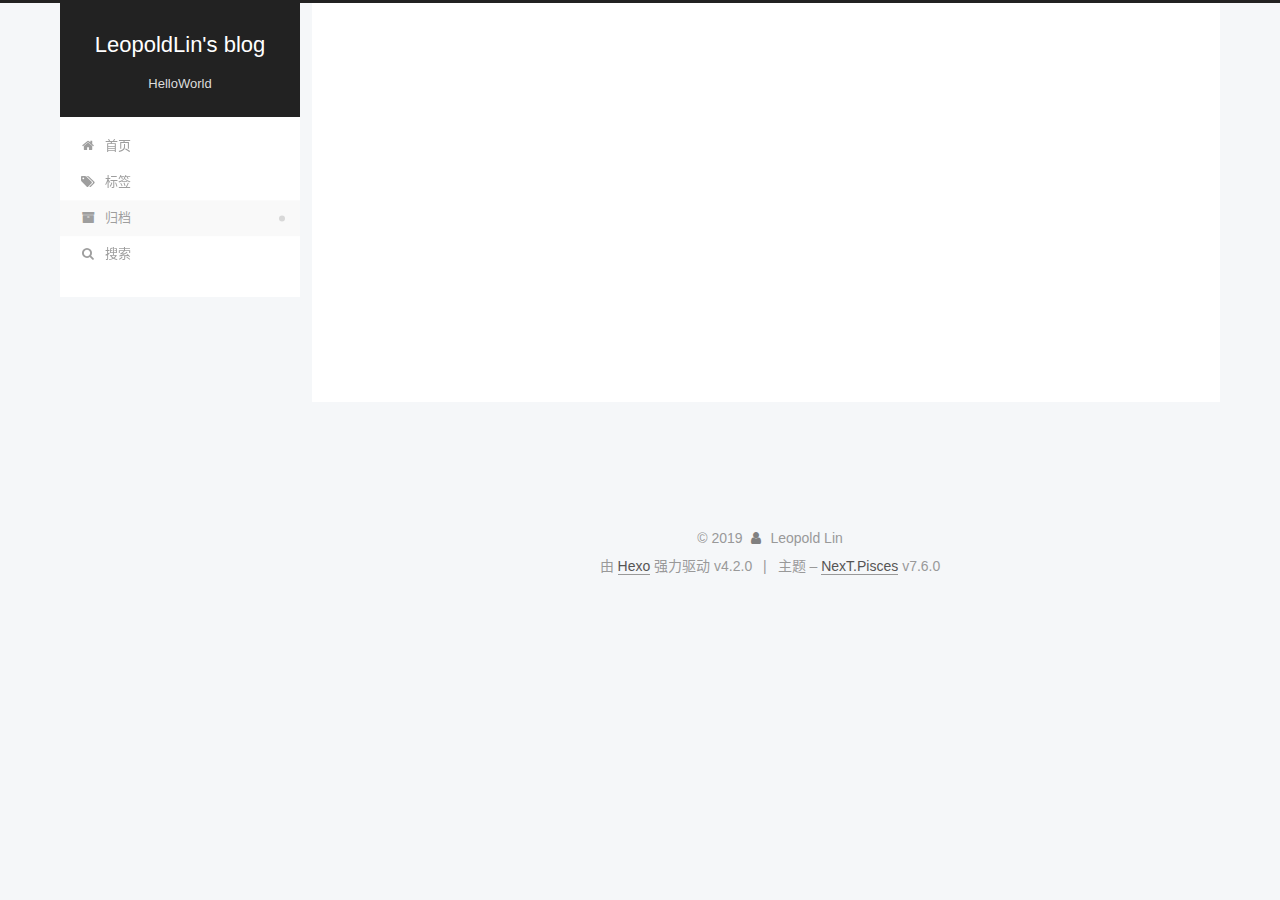
==== commit 07faa1c0: "Site updated: 2019-12-27 16:44:48" ====
--- a/archives/index.html
+++ b/archives/index.html
@@ -1,5 +1,5 @@
 <!DOCTYPE html>
-<html lang="en">
+<html lang="zh-CN">
 <head>
   <meta charset="UTF-8">
 <meta name="viewport" content="width=device-width, initial-scale=1, maximum-scale=2">
@@ -40,18 +40,18 @@
       hits: {"per_page":10},
       labels: {"input_placeholder":"Search for Posts","hits_empty":"We didn't find any results for the search: ${query}","hits_stats":"${hits} results found in ${time} ms"}
     },
-    localsearch: {"enable":false,"trigger":"auto","top_n_per_article":1,"unescape":false,"preload":false},
-    path: '',
+    localsearch: {"enable":true,"trigger":"auto","top_n_per_article":1,"unescape":false,"preload":false},
+    path: 'search.xml',
     motion: {"enable":true,"async":false,"transition":{"post_block":"fadeIn","post_header":"slideDownIn","post_body":"slideDownIn","coll_header":"slideLeftIn","sidebar":"slideUpIn"}}
   };
 </script>
 
   <meta property="og:type" content="website">
-<meta property="og:title" content="Hexo">
+<meta property="og:title" content="LeopoldLin&#39;s blog">
 <meta property="og:url" content="http://yoursite.com/archives/index.html">
-<meta property="og:site_name" content="Hexo">
-<meta property="og:locale" content="en_US">
-<meta property="article:author" content="John Doe">
+<meta property="og:site_name" content="LeopoldLin&#39;s blog">
+<meta property="og:locale" content="zh_CN">
+<meta property="article:author" content="Leopold Lin">
 <meta name="twitter:card" content="summary">
 
 <link rel="canonical" href="http://yoursite.com/archives/">
@@ -66,7 +66,7 @@
   };
 </script>
 
-  <title>Archive | Hexo</title>
+  <title>归档 | LeopoldLin's blog</title>
   
 
 
@@ -110,14 +110,15 @@
     <div>
       <a href="/" class="brand" rel="start">
         <span class="logo-line-before"><i></i></span>
-        <span class="site-title">Hexo</span>
+        <span class="site-title">LeopoldLin's blog</span>
         <span class="logo-line-after"><i></i></span>
       </a>
     </div>
+        <p class="site-subtitle">HelloWorld</p>
   </div>
 
   <div class="site-nav-toggle">
-    <div class="toggle" aria-label="Toggle navigation bar">
+    <div class="toggle" aria-label="切换导航栏">
       <span class="toggle-line toggle-line-first"></span>
       <span class="toggle-line toggle-line-middle"></span>
       <span class="toggle-line toggle-line-last"></span>
@@ -131,17 +132,47 @@
   <ul id="menu" class="menu">
         <li class="menu-item menu-item-home">
 
-    <a href="/" rel="section"><i class="fa fa-fw fa-home"></i>Home</a>
+    <a href="/" rel="section"><i class="fa fa-fw fa-home"></i>首页</a>
+
+  </li>
+        <li class="menu-item menu-item-tags">
+
+    <a href="/tags/" rel="section"><i class="fa fa-fw fa-tags"></i>标签</a>
 
   </li>
         <li class="menu-item menu-item-archives">
 
-    <a href="/archives/" rel="section"><i class="fa fa-fw fa-archive"></i>Archives</a>
+    <a href="/archives/" rel="section"><i class="fa fa-fw fa-archive"></i>归档</a>
 
   </li>
+      <li class="menu-item menu-item-search">
+        <a role="button" class="popup-trigger"><i class="fa fa-search fa-fw"></i>搜索
+        </a>
+      </li>
   </ul>
 
 </nav>
+  <div class="site-search">
+    <div class="popup search-popup">
+    <div class="search-header">
+  <span class="search-icon">
+    <i class="fa fa-search"></i>
+  </span>
+  <div class="search-input-container">
+    <input autocomplete="off" autocorrect="off" autocapitalize="none"
+           placeholder="搜索..." spellcheck="false"
+           type="text" id="search-input">
+  </div>
+  <span class="popup-btn-close">
+    <i class="fa fa-times-circle"></i>
+  </span>
+</div>
+<div id="search-result"></div>
+
+</div>
+<div class="search-pop-overlay"></div>
+
+  </div>
 </div>
     </header>
 
@@ -166,7 +197,7 @@
   <div class="post-block">
     <div class="posts-collapse">
       <div class="collection-title">
-        <span class="collection-header">Um..! 2 posts in total. Keep on posting.</span>
+        <span class="collection-header">嗯..! 目前共计 2 篇日志。 继续努力。</span>
       </div>
 
       
@@ -264,10 +295,10 @@
 
       <ul class="sidebar-nav motion-element">
         <li class="sidebar-nav-toc">
-          Table of Contents
+          文章目录
         </li>
         <li class="sidebar-nav-overview">
-          Overview
+          站点概览
         </li>
       </ul>
 
@@ -278,7 +309,7 @@
 
       <div class="site-overview-wrap sidebar-panel">
         <div class="site-author motion-element" itemprop="author" itemscope itemtype="http://schema.org/Person">
-  <p class="site-author-name" itemprop="name">John Doe</p>
+  <p class="site-author-name" itemprop="name">Leopold Lin</p>
   <div class="site-description" itemprop="description"></div>
 </div>
 <div class="site-state-wrap motion-element">
@@ -287,11 +318,22 @@
           <a href="/archives/">
         
           <span class="site-state-item-count">2</span>
-          <span class="site-state-item-name">posts</span>
+          <span class="site-state-item-name">日志</span>
         </a>
       </div>
   </nav>
 </div>
+  <div class="links-of-author motion-element">
+      <span class="links-of-author-item">
+        <a href="/leopoldlin@foxmail.com" title="E-Mail → leopoldlin@foxmail.com"><i class="fa fa-fw fa-envelope"></i>E-Mail</a>
+      </span>
+      <span class="links-of-author-item">
+        <a href="https://github.com/LeopoldLin" title="GitHub → https:&#x2F;&#x2F;github.com&#x2F;LeopoldLin" rel="noopener" target="_blank"><i class="fa fa-fw fa-github"></i>GitHub</a>
+      </span>
+      <span class="links-of-author-item">
+        <a href="https://www.zhihu.com/people/WeaponLin./activities" title="知乎 → https:&#x2F;&#x2F;www.zhihu.com&#x2F;people&#x2F;WeaponLin.&#x2F;activities" rel="noopener" target="_blank"><i class="fa fa-fw fa-slideshare"></i>知乎</a>
+      </span>
+  </div>
 
 
 
@@ -316,12 +358,12 @@
   <span class="with-love">
     <i class="fa fa-user"></i>
   </span>
-  <span class="author" itemprop="copyrightHolder">John Doe</span>
-</div>
-  <div class="powered-by">Powered by <a href="https://hexo.io/" class="theme-link" rel="noopener" target="_blank">Hexo</a> v4.2.0
+  <span class="author" itemprop="copyrightHolder">Leopold Lin</span>
+</div>
+  <div class="powered-by">由 <a href="https://hexo.io/" class="theme-link" rel="noopener" target="_blank">Hexo</a> 强力驱动 v4.2.0
   </div>
   <span class="post-meta-divider">|</span>
-  <div class="theme-info">Theme – <a href="https://pisces.theme-next.org/" class="theme-link" rel="noopener" target="_blank">NexT.Pisces</a> v7.6.0
+  <div class="theme-info">主题 – <a href="https://pisces.theme-next.org/" class="theme-link" rel="noopener" target="_blank">NexT.Pisces</a> v7.6.0
   </div>
 
         
@@ -360,6 +402,10 @@
 
 
 
+  
+<script src="/js/local-search.js"></script>
+
+
 
 
 
--- a/css/main.css
+++ b/css/main.css
@@ -1159,7 +1159,7 @@
 }
 .links-of-author a::before,
 .links-of-author span.exturl::before {
-  background: #0d651f;
+  background: #17213b;
   border-radius: 50%;
   content: ' ';
   display: inline-block;
@@ -2141,6 +2141,117 @@
 .tag-cloud a:hover {
   color: #222 !important;
 }
+.search-pop-overlay {
+  background: rgba(0,0,0,0.3);
+  display: none;
+  height: 100%;
+  left: 0;
+  overflow: hidden;
+  position: fixed;
+  top: 0;
+  width: 100%;
+  z-index: 1400;
+}
+.search-popup {
+  background: #fff;
+  border-radius: 5px;
+  color: #333;
+  display: none;
+  height: 80%;
+  left: 50%;
+  margin-left: -350px;
+  padding: 0;
+  position: fixed;
+  top: 10%;
+  width: 700px;
+  z-index: 1500;
+}
+@media (max-width: 767px) {
+  .search-popup {
+    border-radius: 0;
+    height: 100%;
+    left: 0;
+    margin: 0;
+    padding: 0;
+    top: 0;
+    width: 100%;
+  }
+}
+.search-popup .search-icon,
+.search-popup .popup-btn-close {
+  color: #999;
+  display: inline-block;
+  font-size: 18px;
+  height: 36px;
+  padding-left: 10px;
+  padding-right: 10px;
+  width: 18px;
+}
+.search-popup .popup-btn-close {
+  border-left: 1px solid #eee;
+  cursor: pointer;
+  float: right;
+}
+.search-popup .popup-btn-close:hover .fa {
+  color: #222;
+}
+.search-popup .search-header {
+  background: #f5f5f5;
+  border-top-left-radius: 5px;
+  border-top-right-radius: 5px;
+  padding: 5px;
+}
+.search-loading-icon {
+  margin: 20% auto 0 auto;
+  text-align: center;
+}
+.search-popup ul.search-result-list {
+  margin: 0 5px;
+  padding: 0;
+}
+.search-popup p.search-result {
+  border-bottom: 1px dashed #ccc;
+  padding: 5px 0;
+}
+.search-popup a.search-result-title {
+  font-weight: bold;
+}
+.search-popup .search-keyword {
+  border-bottom: 1px dashed #ff2a2a;
+  color: #ff2a2a;
+  font-weight: bold;
+}
+.search-popup #search-result {
+  height: calc(100% - 55px);
+  overflow: auto;
+  padding: 5px 25px;
+  position: relative;
+}
+.search-popup .search-input-container {
+  display: inline-block;
+  height: 36px;
+  line-height: 36px;
+  padding: 0 5px;
+  position: absolute;
+  width: calc(100% - 90px);
+}
+.search-popup .search-input-container input {
+  background: transparent;
+  border: 0;
+  display: block;
+  height: 20px;
+  outline: 0;
+  padding: 8px 0;
+  vertical-align: middle;
+  width: 100%;
+}
+.search-popup #no-result {
+  color: #ccc;
+  left: 50%;
+  position: absolute;
+  top: 50%;
+  transform: translate(-50%, -50%);
+}
 .header {
   margin: 0 auto;
   position: relative;
